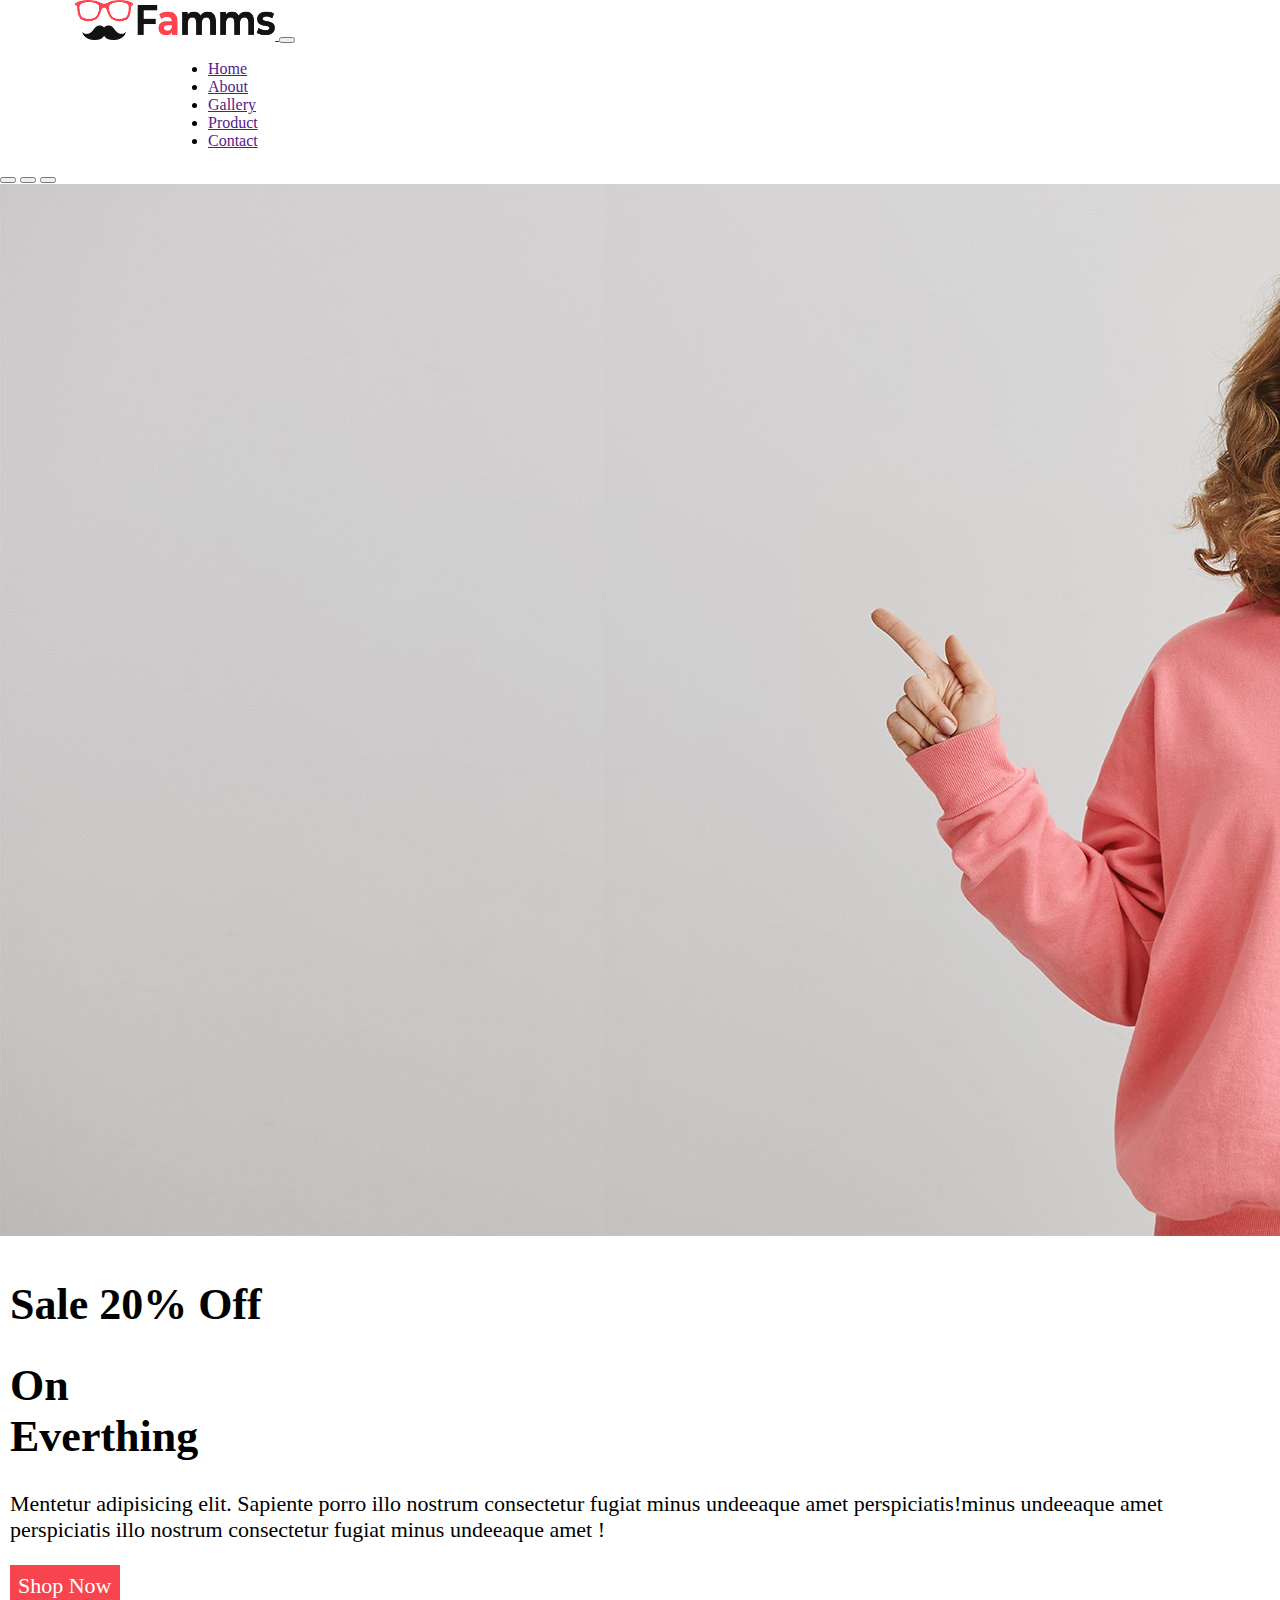
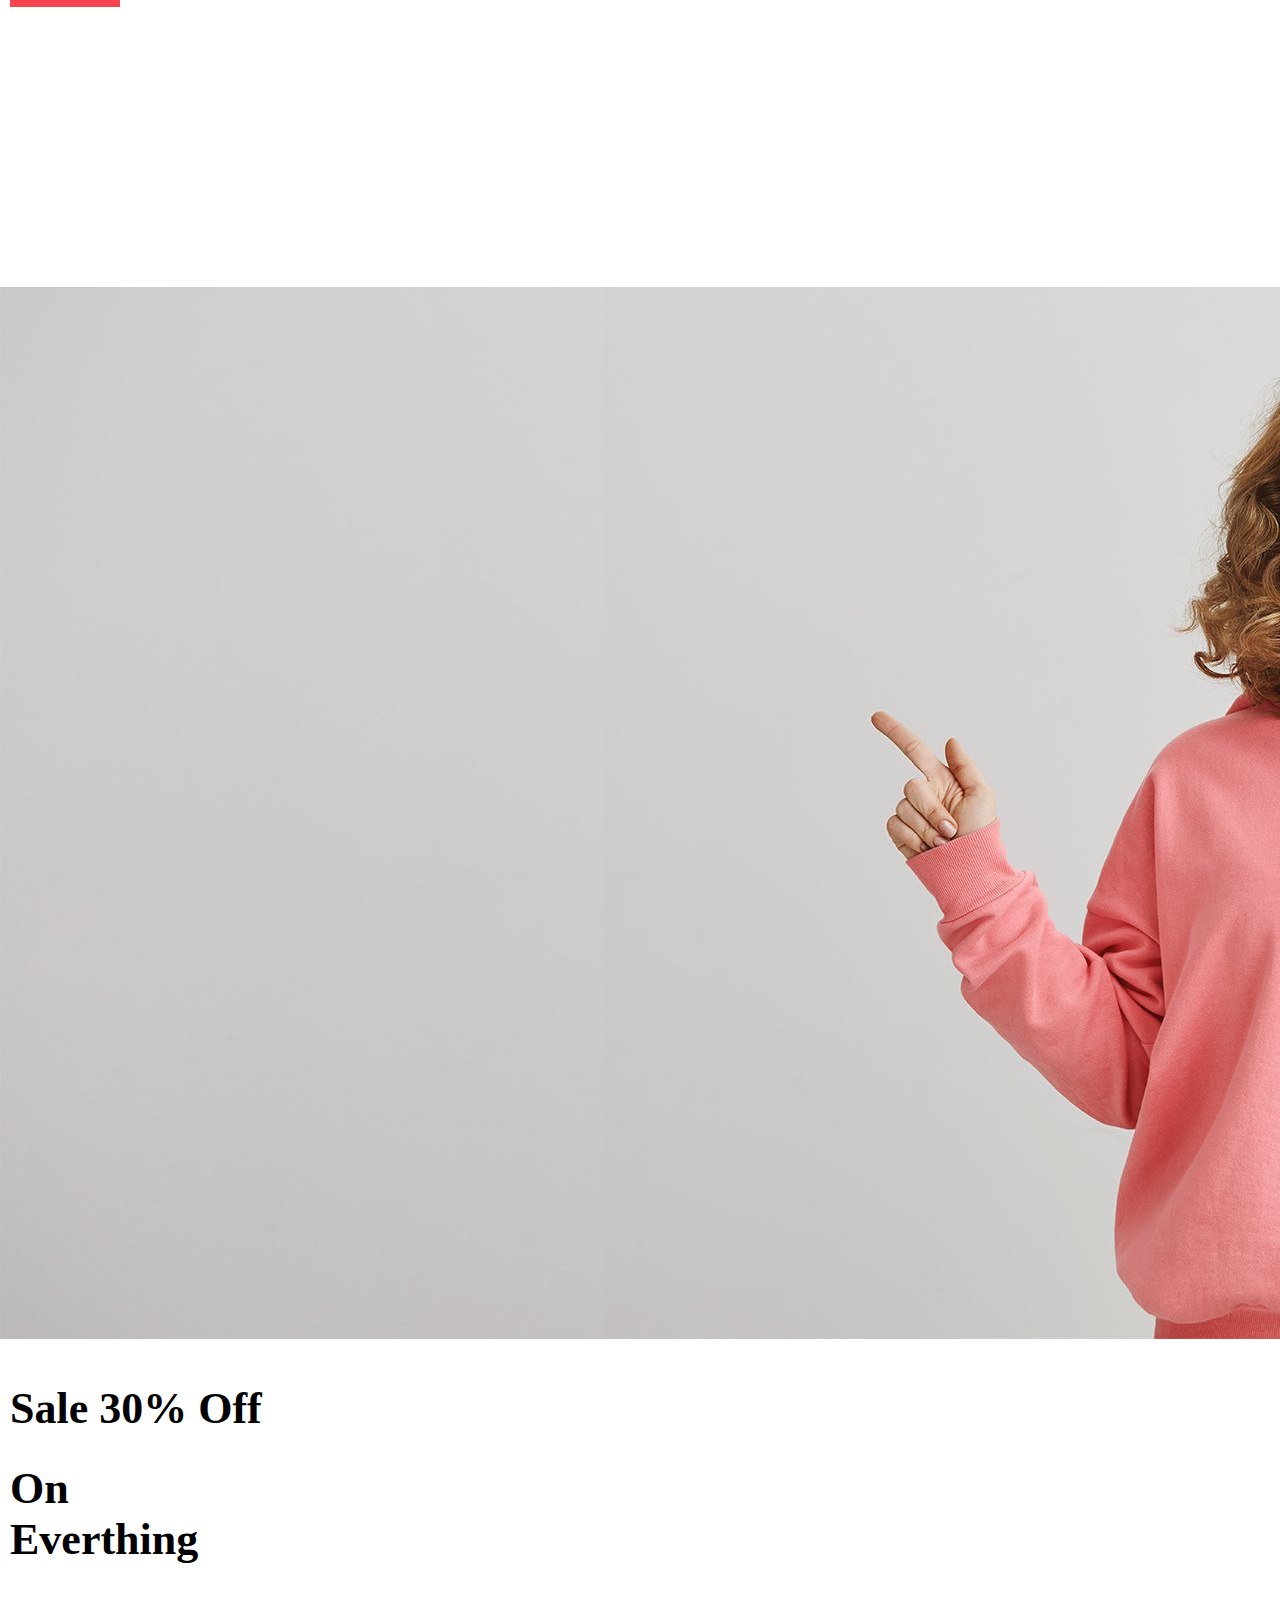
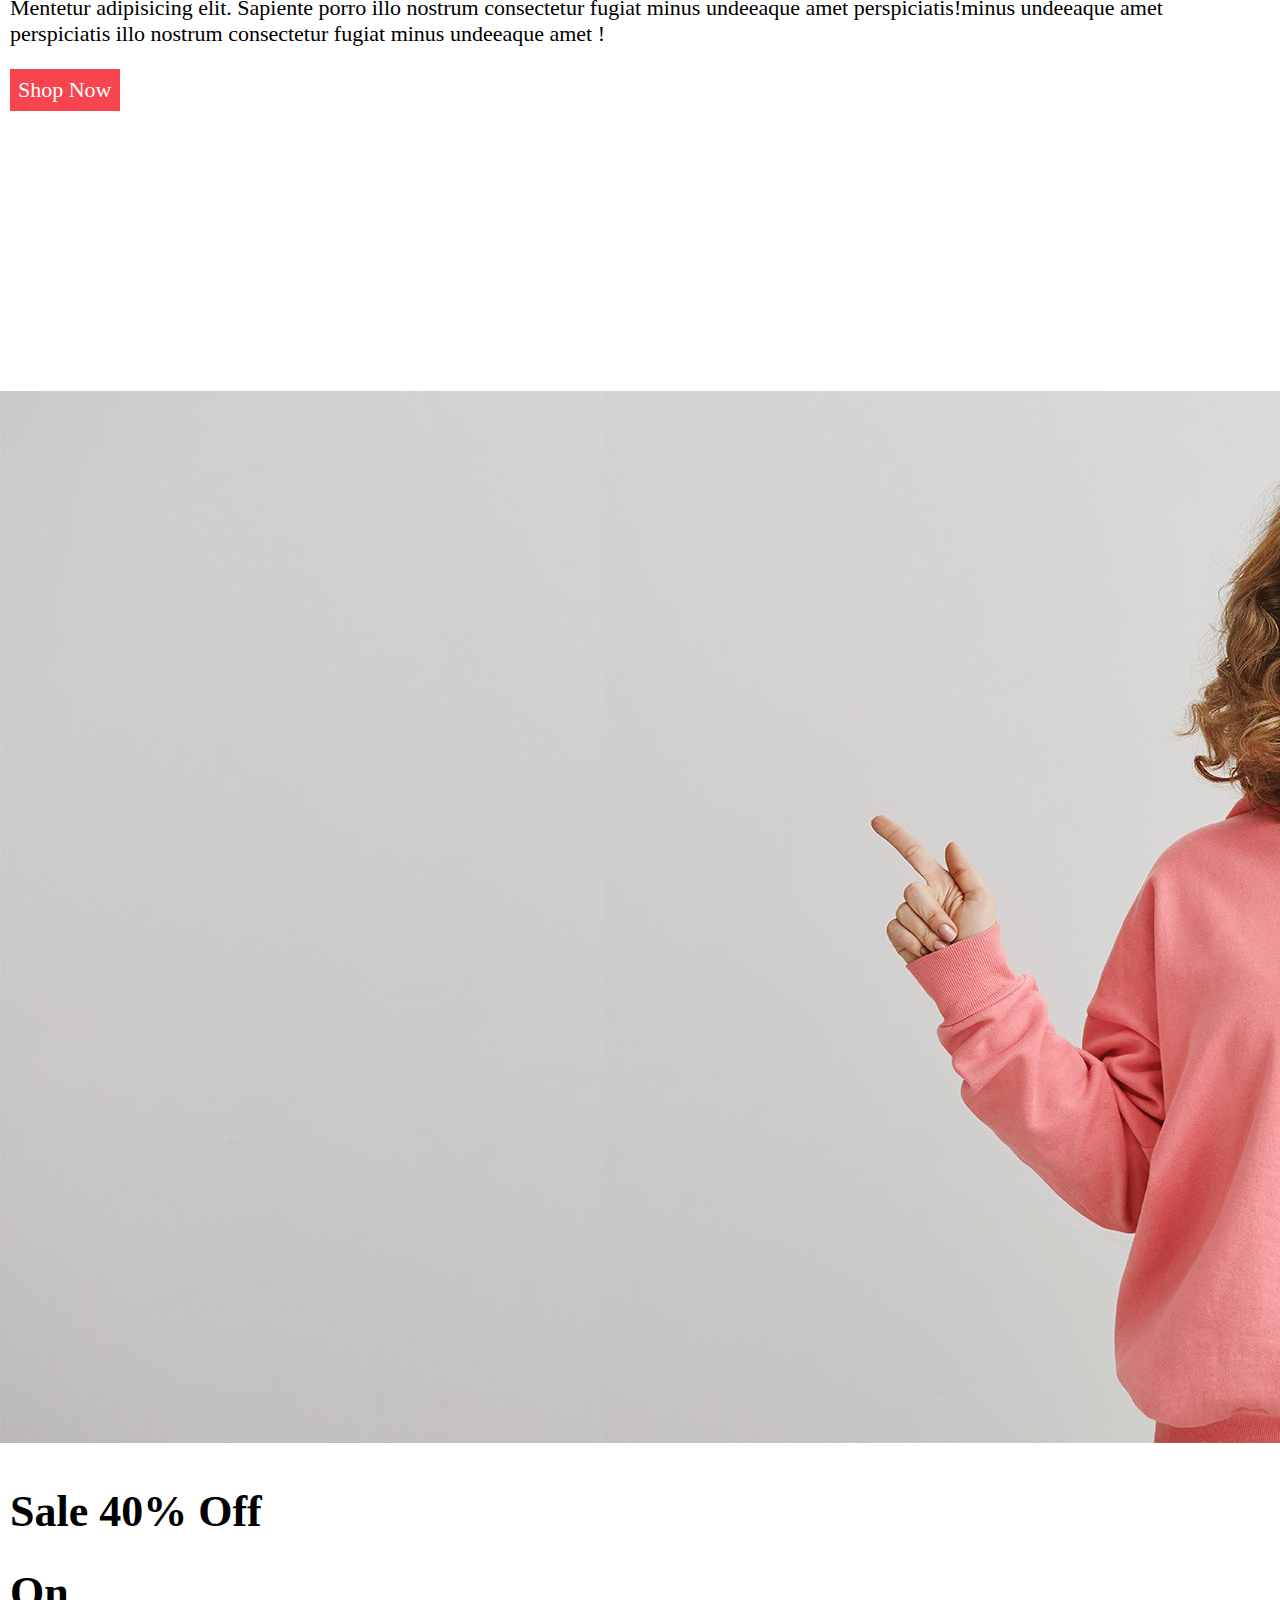
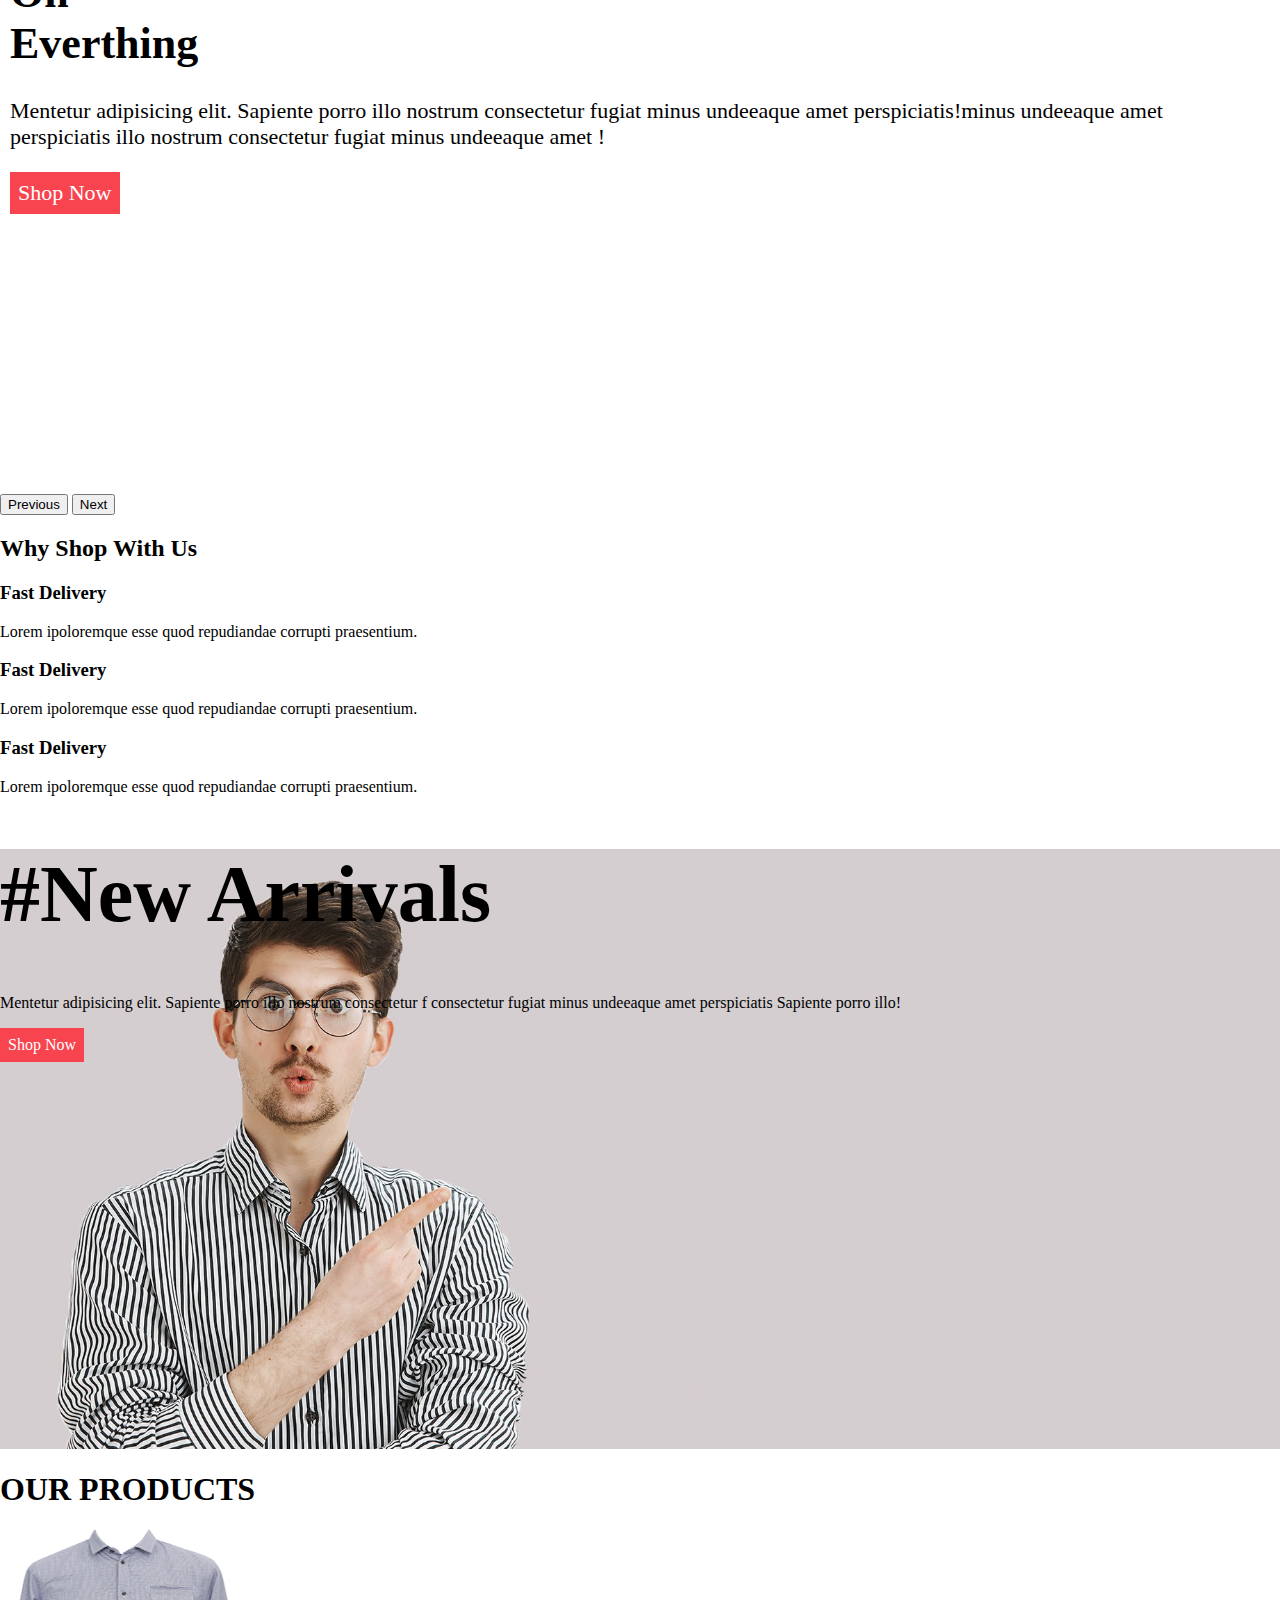
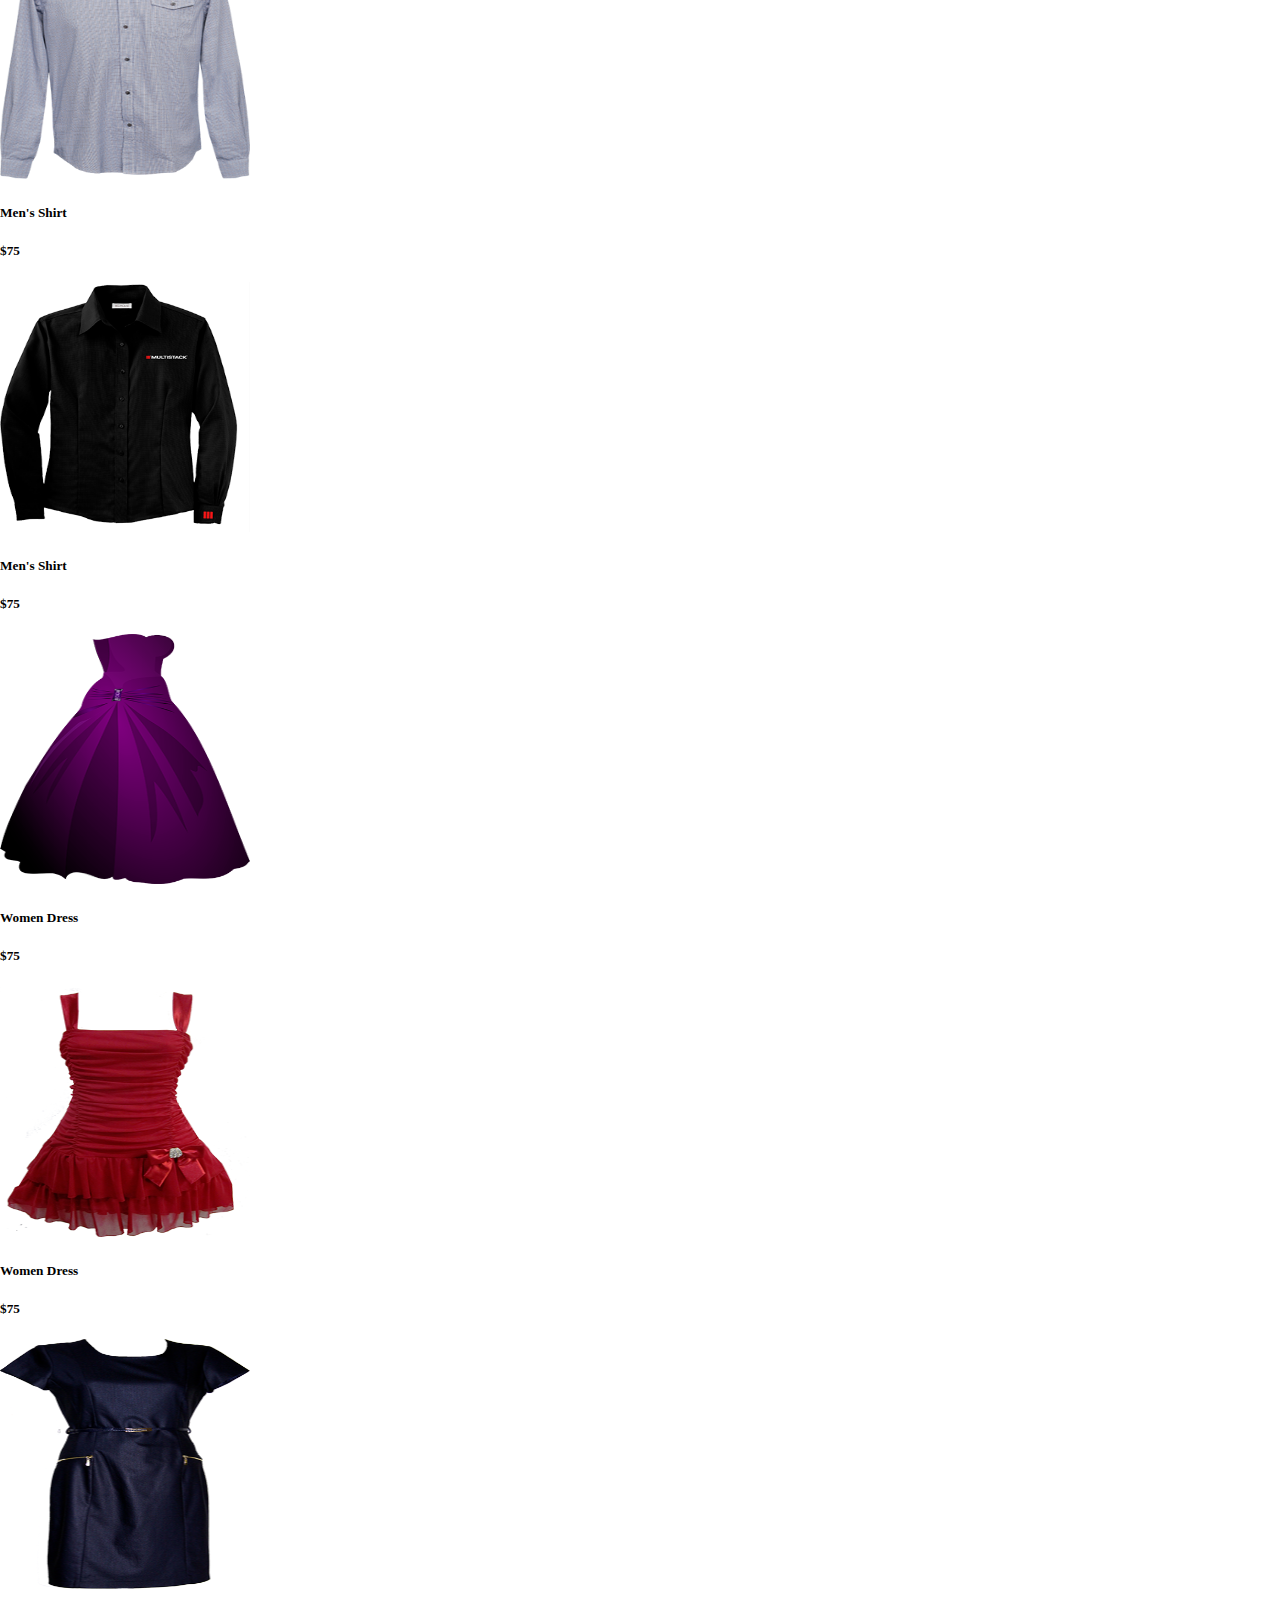
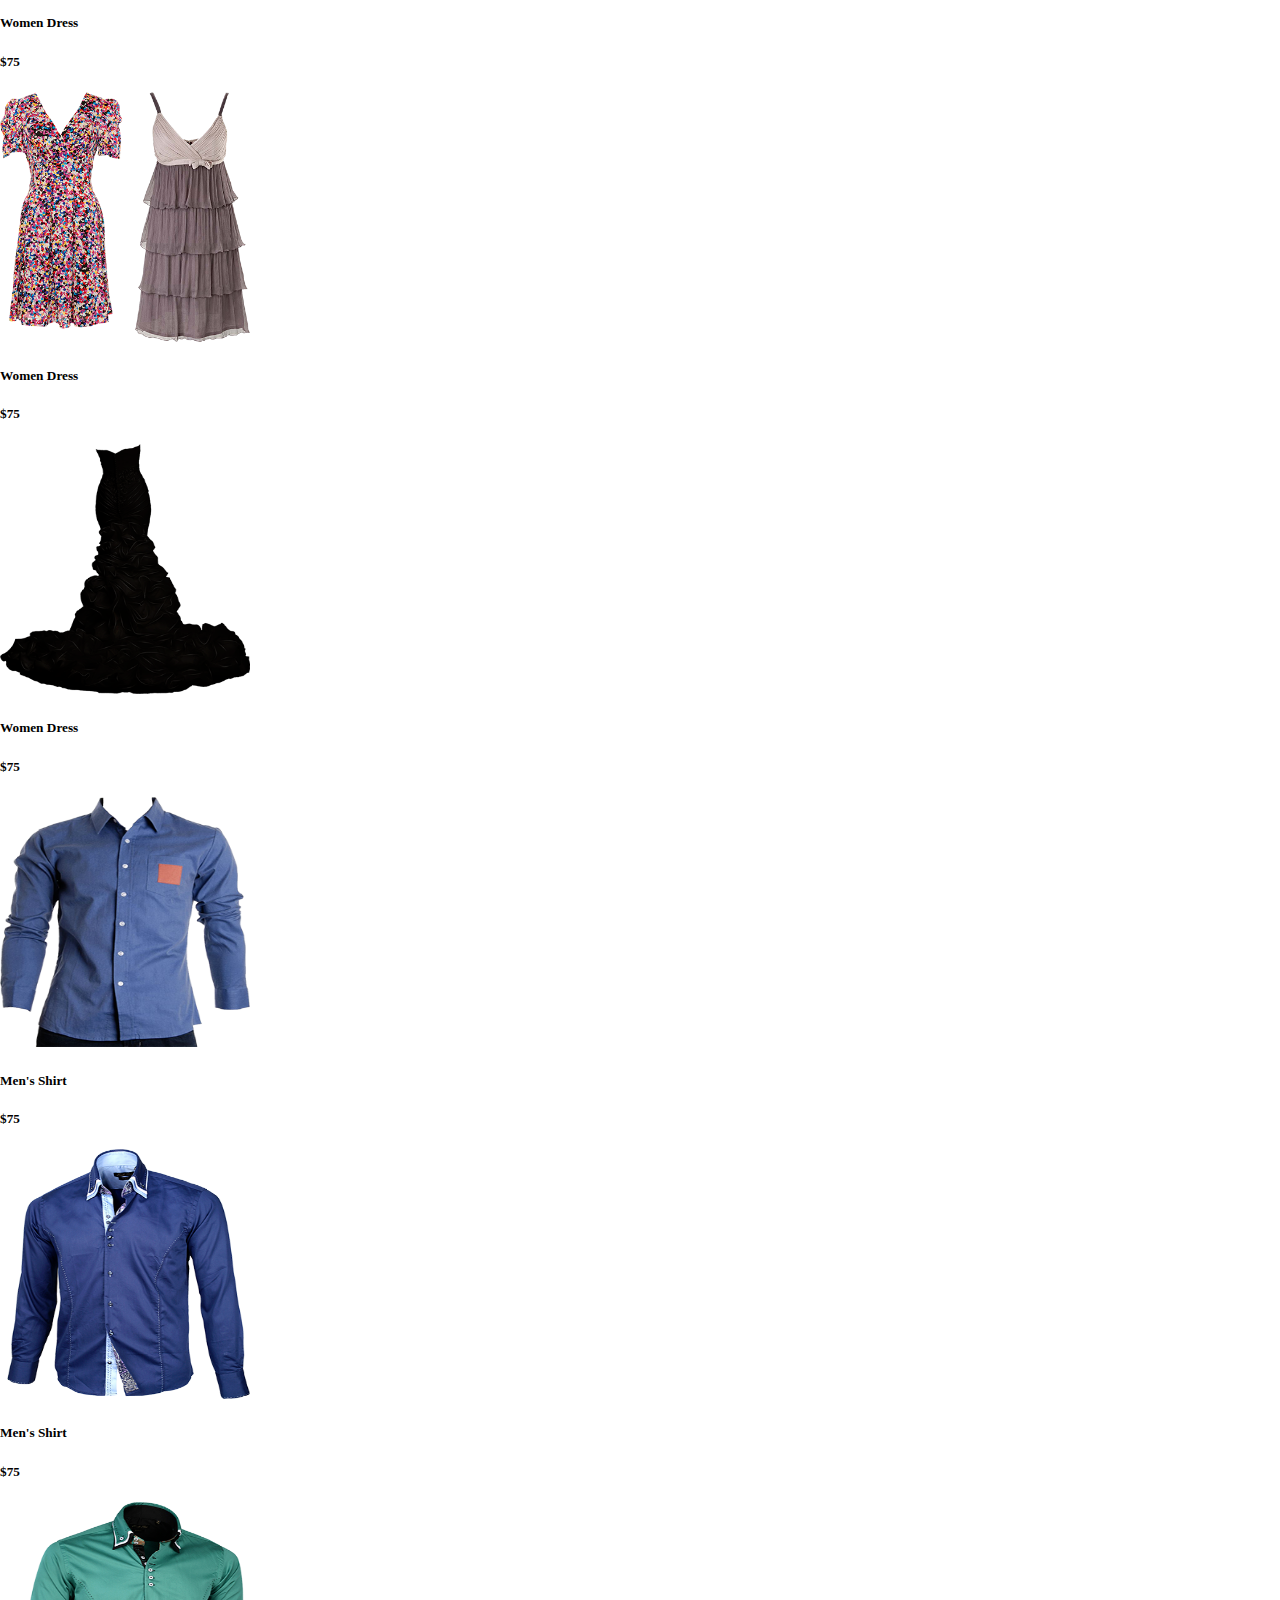
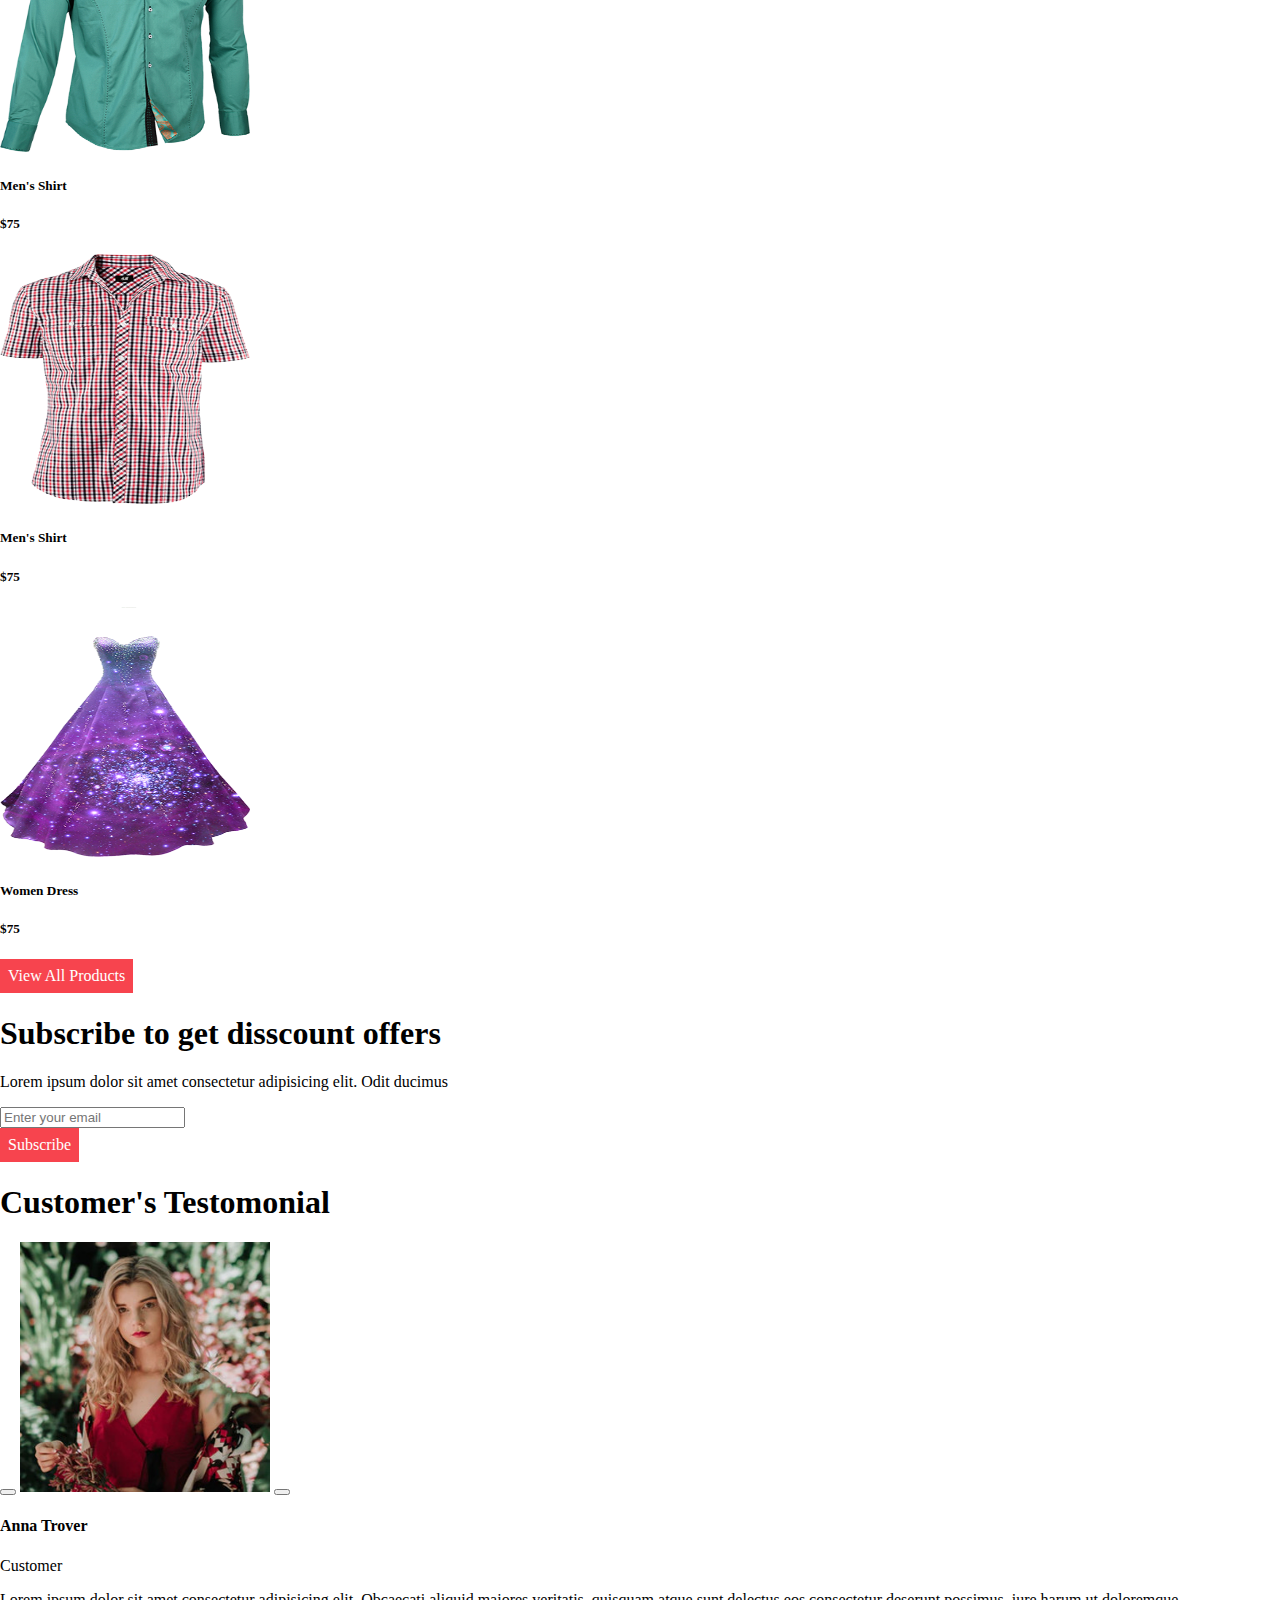
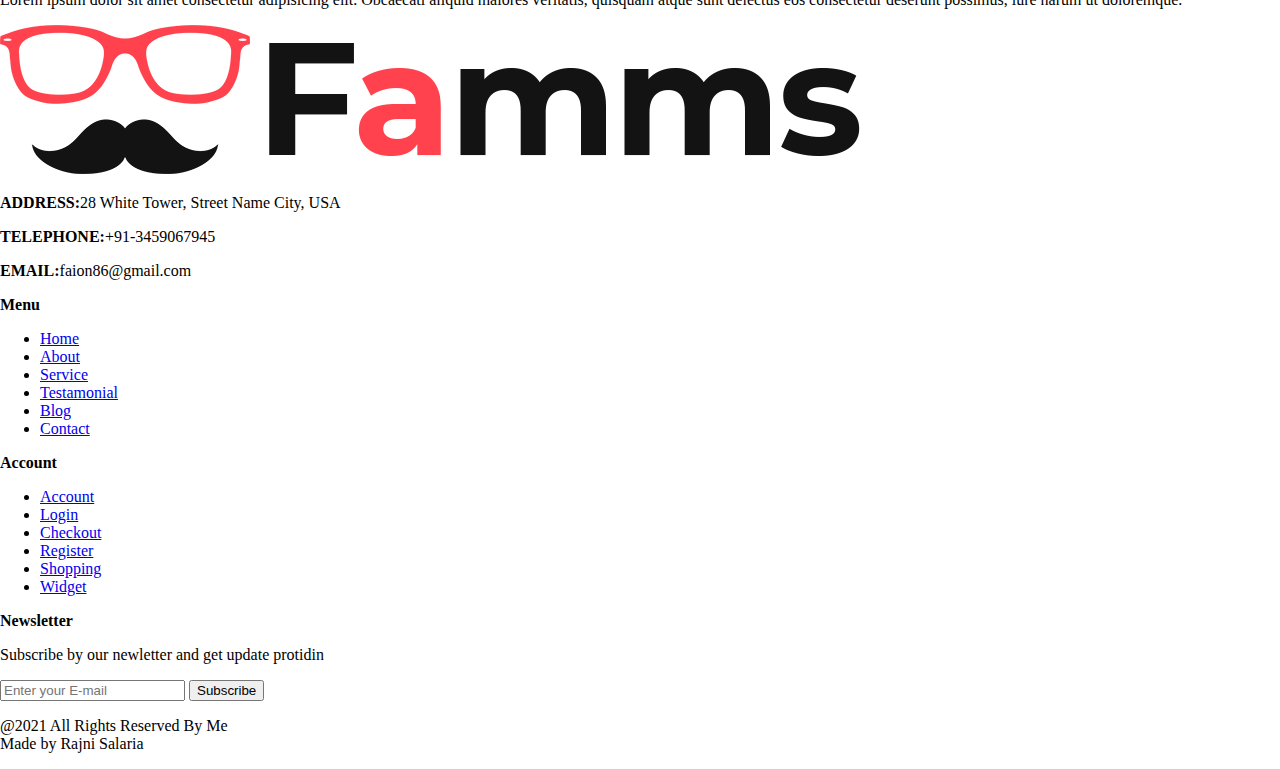
==== index.html @ dc3a8693 "commit" ====
<!DOCTYPE html>
<html lang="en">

<head>
    <meta charset="UTF-8">
    <meta http-equiv="X-UA-Compatible" content="IE=edge">
    <meta name="viewport" content="width=device-width, initial-scale=1.0">
    <title>Bootstrap</title>
    <link rel="stylesheet" href="style.css">
    <link rel="stylesheet" href="bootstrap-5/bootstrap-5.0.2-dist/css/bootstrap.min.css">
    <link href="https://cdn.jsdelivr.net/npm/bootstrap@5.0.2/dist/css/bootstrap.min.css" rel="stylesheet" integrity="sha384-EVSTQN3/azprG1Anm3QDgpJLIm9Nao0Yz1ztcQTwFspd3yD65VohhpuuCOmLASjC" crossorigin="anonymous">
 
</head>
<body>
    <!-- Header Section Start -->
    <header>
        <nav class="navbar navbar-expand-sm fs-5 navbar-light bg-light ">
            <div class="container">
                <a href="" class="navbar-brand">
                    <img src="images/logo.png" alt="image" width="200" height="40">
                </a>
                <button class="navbar-toggler" type="button" data-bs-toggle="collapse" data-bs-target="#navbarResponsive" aria-controls="navbarResponsive" aria-expanded="false" aria-
                label="Toggle navigation">
                    <span class="navbar-toggler-icon"></span>
                  </button>
                <div class="navbar-collapse collapse" id="navbarResponsive">
                    <ul class="navbar-nav ms-auto">
                        <li class="nav-item p-2"><a href="" class="nav-link  text-dark">Home</a></li>
                        <li class="nav-item p-2"><a href="" class="nav-link  text-dark">About</a></li>
                        <li class="nav-item p-2"><a href="" class="nav-link  text-dark">Gallery</a></li>
                        <li class="nav-item p-2"><a href="" class="nav-link  text-dark">Product</a></li>
                        <li class="nav-item p-2"><a href="" class="nav-link  text-dark">Contact</a></li>
                        <i class="fa-solid fa-cart-shopping p-3 m-1"></i>
                        <i class="fa-solid fa-magnifying-glass p-1 m-3"></i>
                    </ul>
                </div>    
            </div>
        </nav>
    </header>
    <!-- Header Section End -->
 
    <!-- Banner Section start -->
    <div id="carouselExampleDark" class="carousel carousel-dark slide" data-bs-ride="carousel">
        <div class="carousel-indicators">
            <button type="button" data-bs-target="#carouselExampleDark" data-bs-slide-to="0" class="active" aria-current="true" aria-label="Slide 1"></button>
            <button type="button" data-bs-target="#carouselExampleDark" data-bs-slide-to="1" aria-label="Slide 2"></button>
            <button type="button" data-bs-target="#carouselExampleDark" data-bs-slide-to="2" aria-label="Slide 3"></button>
        </div>
        <div class="carousel-inner">
            <div class="carousel-item active" data-bs-interval="10000">
                <img src="images/slider-bg.jpg" class="w-100">
                <div class="carousel-caption">
                    <div class="container">
                        <div class="row">
                            <div class="col-sm-6">
                                <h1 class="text-danger">Sale 20% Off</h1>
                                <h1> On<br> Everthing</h1>
                                <p class=>Mentetur adipisicing elit. Sapiente porro illo nostrum consectetur fugiat minus undeeaque amet perspiciatis!minus undeeaque amet perspiciatis illo nostrum consectetur fugiat minus undeeaque amet !</p>
                                <a href="https://getbootstrap.com/docs/5.0/utilities/background" class="btnD1">Shop Now</a> 
                            </div>
                        </div>  
                    </div>
                </div>
            </div>
            <div class="carousel-item" data-bs-interval="2000">
                <img src="images/slider-bg1.jpg" class="w-100">
                <div class="carousel-caption">
                    <div class="container">
                        <div class="row">
                            <div class="col-sm-6">
                                <h1 class="text-danger">Sale 30% Off</h1>
                                <h1> On<br> Everthing</h1>
                                <p class=>Mentetur adipisicing elit. Sapiente porro illo nostrum consectetur fugiat minus undeeaque amet perspiciatis!minus undeeaque amet perspiciatis illo nostrum consectetur fugiat minus undeeaque amet !</p>
                                <a href="https://getbootstrap.com/docs/5.0/utilities/background" class="btnD1">Shop Now</a> 
                            </div>
                        </div>  
                    </div>
                </div>
            </div>
            <div class="carousel-item">
                <img src="images/slider-bg2.jpg" class="w-100">
                <div class="carousel-caption">
                    <div class="container">
                        <div class="row">
                            <div class="col-sm-6">
                                <h1 class="text-danger">Sale 40% Off</h1>
                                <h1> On<br> Everthing</h1>
                                <p class=>Mentetur adipisicing elit. Sapiente porro illo nostrum consectetur fugiat minus undeeaque amet perspiciatis!minus undeeaque amet perspiciatis illo nostrum consectetur fugiat minus undeeaque amet !</p>
                                <a href="https://getbootstrap.com/docs/5.0/utilities/background" class="btnD1">Shop Now</a> 
                            </div>
                        </div>  
                    </div>
                </div>
            </div>
        </div>    
        <button class="carousel-control-prev" type="button" data-bs-target="#carouselExampleDark" data-bs-slide="prev">
          <span class="carousel-control-prev-icon" aria-hidden="true"></span>
          <span class="visually-hidden">Previous</span>
        </button>
        <button class="carousel-control-next" type="button" data-bs-target="#carouselExampleDark" data-bs-slide="next">
          <span class="carousel-control-next-icon" aria-hidden="true"></span>
          <span class="visually-hidden">Next</span>
        </button>
    </div>
    <div class="container">
        <div class="row text-white mb-5 text-center">
            <div class="col-md-12"> 
                <h2 class="section-head text-dark mb-1 mt-2  p-4 text">Why Shop With Us</h2>
            </div>
            <div class="col-md-4 mt-2">
                <div class="service-box text-center bg-secondary rounded p-5">
                    <i class="fa-solid fa-truck"></i>
                    <h3>Fast Delivery</h3>
                    <p>Lorem ipoloremque esse quod repudiandae corrupti praesentium.</p>
                </div>
            </div>
            <div class="col-md-4 mt-2">
                <div class="service-box text-center bg-secondary rounded p-5">
                    <i class="fa-solid fa-truck"></i>
                    <h3>Fast Delivery</h3>
                    <p>Lorem ipoloremque esse quod repudiandae corrupti praesentium.</p>
                </div>
            </div>
            <div class="col-md-4 mt-2">
                <div class="service-box text-center bg-secondary rounded p-5">
                    <i class="fa-solid fa-truck"></i>
                    <h3>Fast Delivery</h3>
                    <p>Lorem ipoloremque esse quod repudiandae corrupti praesentium.</p>
                </div>
            </div>
        </div>
    </div>
    <!-- Banner Section End  -->
    <!-- New Arrivals Mid-Section Start -->
    <section class="image">
        <div class="container">
            <div class="row">
                    <div class="col-md-6 offset-md-5 p-5 mt-5">
                    <span style="font-size: 2.5rem;" ><h1 class="mt-5"> #New Arrivals</h1></span>
                    <p class="fs-4">Mentetur adipisicing elit. Sapiente porro illo nostrum consectetur f consectetur fugiat minus undeeaque amet perspiciatis Sapiente porro illo!                   
                    </p>
                    <a href="" class="btnD1 fs-5">Shop Now</a>
                </div>
            </div>
        </div>
    </section>
    <!-- New Arrivals Mid-Section End -->
    <!-- Images Container Section Start -->
    <div class="container">
        <div class="gallery mb-3">
            <div class="row gy-3 p-3">
                <h1 class="text-center text-danger product"> PRODUCTS</h1>
                <div class="col p-2 text-center bg-light m-3 border border-4">
                    <img src="images/p1.png" class="gallery-item" alt="gallery" height="250" width="250">
                    <h5>Men's Shirt </h5>
                    <h5>$75</h5>
                </div>
                <div class="col p-2 text-center bg-light m-3 border border-4">
                    <img src="images/p2.png" class="gallery-item" alt="gallery" height="250" width="250">
                    <h5>Men's Shirt </h5>
                    <h5>$75</h5>
                </div>
                <div class="col p-2 text-center bg-light m-3 border border-4">
                    <img src="images/p3.png" class="gallery-item" alt="gallery" height="250" width="250">
                    <h5>Women Dress </h5>
                    <h5>$75</h5>
                </div>
                <div class="col p-2 text-center bg-light m-3 border border-4">
                    <img src="images/p4.png" class="gallery-item" alt="gallery" height="250" width="250">
                    <h5>Women Dress </h5>
                    <h5>$75</h5>
                </div>
                <div class="col p-2 text-center bg-light m-3 border border-4">
                    <img src="images/p5.png" class="gallery-item" alt="gallery" height="250" width="250">
                    <h5>Women Dress </h5>
                    <h5>$75</h5>
                </div>
                <div class="col p-2 text-center bg-light m-3 border border-4">
                    <img src="images/p6.png" class="gallery-item" alt="gallery" height="250" width="250">
                    <h5>Women Dress </h5>
                    <h5>$75</h5>
                </div>
                <div class="col p-4 text-center bg-light m-3 border border-4">
                    <img src="images/p7.png" class="gallery-item" alt="gallery" height="250" width="250">
                    <h5>Women Dress </h5>
                    <h5>$75</h5>
                </div>
                <div class="col p-2 text-center bg-light m-3 border border-4">
                    <img src="images/p8.png" class="gallery-item" alt="gallery" height="250" width="250">
                    <h5>Men's Shirt </h5>
                    <h5>$75</h5>
                </div>
                <div class="col p-2 text-center bg-light m-3 border border-4">
                    <img src="images/p9.png" class="gallery-item" alt="gallery" height="250" width="250">
                    <h5>Men's Shirt </h5>
                    <h5>$75</h5>
                </div>
                <div class="col p-4 text-center bg-light m-3 border border-4">
                    <img src="images/p10.png" class="gallery-item" alt="gallery" height="250" width="250">
                    <h5>Men's Shirt </h5>
                    <h5>$75</h5>
                </div>
                <div class="col p-2 text-center bg-light m-3 border border-4">
                    <img src="images/p11.png" class="gallery-item" alt="gallery" height="250" width="250">
                    <h5>Men's Shirt </h5>
                    <h5>$75</h5>
                </div>
                <div class="col p-2 text-center bg-light m-3 border border-4">
                    <img src="images/p12.png" class="gallery-item " alt="gallery" height="250" width="250">
                    <h5>Women Dress </h5>
                    <h5>$75</h5>
                </div>
            </div>
            <div class="text-center">
                <a href="" class="btnD1">View All Products</a>
            </div>
        </div>
    </div>
    <!-- Images Container Section End -->
    <!-- Discount Offer Section Start -->
    <div class="container-fluid bg-secondary p-5">
        <div class="container text-center text-white">
            <h1>Subscribe to get disscount offers</h1>  
            <p>Lorem ipsum dolor sit amet consectetur adipisicing elit. Odit ducimus</p>
            <div class="search">
                <label for="email"></label>
                <input type="text" class="rounded-pill px-5 pe-5 p-1 border-0" placeholder="Enter your email">
            </div>
            <div class="text-center mt-3" >
                <a href="" class="btnD1 m-5fs-5 rounded-pill px-5 p-1 pe-5">Subscribe</a>
            </div>
        </div>
    </div>
    <!-- Discount Offer Section End -->
     <!-- Customer Section Start -->
    <div class="container text-center p-5">
        <h1>Customer's Testomonial</h1>
        <button class="arrow1 rounded-circle bg-danger border p-3 text-white"><i
                class="fa-solid fa-arrow-left p-1"></i></button>
        <img src="images/client.jpg" alt="client" class="rounded-circle p-4 m-3" width="250">
        <button class="arrow2 rounded-circle bg-danger border p-3 text-white"><i
                class="fa-solid fa-arrow-right p-1"></i></button>
        <h4 class="anna-trover m-0">Anna Trover</h4>
        <p class="anna-customer m-0 fw-light">Customer</p>
        <p class="customer-para">Lorem ipsum dolor sit amet consectetur adipisicing elit. Obcaecati aliquid maiores
            veritatis, quisquam atque sunt delectus eos consectetur deserunt possimus, iure harum ut doloremque.</p>
    </div>
    <!-- Customer Section End -->
    <!-- About Section Start -->
    <div class="container-fluid bg-light p-4">
        <div class="container mb-2">
            <div class="row">
                <div class="col-md-4">
                    <img src="images/logo.png" alt="image" class="w-50 h-15">
                    <p class="mt-3"><b>ADDRESS:</b>28 White Tower, Street Name City, USA</p>
                    <P class="mt-3"><b>TELEPHONE:</b>+91-3459067945</P>
                    <p class="mt-3"><b>EMAIL:</b>faion86@gmail.com</p>
                </div>
                <div class="col-md-2">
                    <div> <b class="fs-4"> Menu</b></div>
                    <ul class="navbar-nav mt-3">
                        <li class="nav-item"><a href="#" class="text-dark text-decoration-none" target="_blank">Home</a>
                        </li>
                        <li class="nav-item"><a href="#" class="text-dark text-decoration-none" target="_blank">About</a>
                        </li>
                        <li class="nav-item"><a href="#" class="text-dark text-decoration-none" target="_blank">Service</a>
                        </li>
                        <li class="nav-item"><a href="#" class="text-dark text-decoration-none"
                                target="_blank">Testamonial</a></li>
                        <li class="nav-item"><a href="#" class="text-dark text-decoration-none" target="_blank">Blog</a>
                        </li>
                        <li class="nav-item"><a href="#" class="text-dark text-decoration-none" target="_blank">Contact</a>
                        </li>
                    </ul>
                </div>
                <div class="col-md-2">
                    <div><b class="fs-4">Account</b></div>
                    <ul class="navbar-nav mt-3">
                        <li class="nav-item"><a href="#" class="text-dark text-decoration-none" target="_blank">Account</a>
                        </li>
                        <li class="nav-item"><a href="#" class="text-dark text-decoration-none" target="_blank">Login</a>
                        </li>
                        <li class="nav-item"><a href="#" class="text-dark text-decoration-none" target="_blank">Checkout</a>
                        </li>
                        <li class="nav-item"><a href="#" class="text-dark text-decoration-none" target="_blank">Register</a>
                        </li>
                        <li class="nav-item"><a href="#" class="text-dark text-decoration-none" target="_blank">Shopping</a>
                        </li>
                        <li class="nav-item"><a href="#" class="text-dark text-decoration-none" target="_blank">Widget</a>
                        </li>
                    </ul>
                </div>
                <div class="col-md-4">
                    <div><b class="fs-4">Newsletter</b></div>
                    <P class="tower mt-3">
                        Subscribe by our newletter and get update protidin
                    </p>
                    <div class="input">
                        <input type="text" id="fname" name="fname" placeholder="Enter your E-mail">
                        <input type="submit" value="Subscribe" class="submit bg-danger border-0  text-white">
                    </div>
                </div>
            </div>
        </div>
    </div>
    <!-- About Section End -->
    <!-- Footer  Section Start -->
    <div class="container-fluid bg-dark text-center p-3 text-white">
        <p class="mb-0 "> @2021 All Rights Reserved By Me <br>
            Made by Rajni Salaria
        </p>
    </div>
    <!-- Footer Section End -->
    <script src="https://cdn.jsdelivr.net/npm/bootstrap@5.0.2/dist/js/bootstrap.bundle.min.js" integrity="sha384-MrcW6ZMFYlzcLA8Nl+NtUVF0sA7MsXsP1UyJoMp4YLEuNSfAP+JcXn/tWtIaxVXM" crossorigin="anonymous"></script>
</body>
</html>
---- style.css ----
body{
    box-sizing: border-box;
    margin: 0;
    padding: 0;
}
/* <!-- Header Section Start --> */
a.navbar-brand {
    margin-left: 75px;
}
@media screen and (min-width: 360px) and (max-width: 767px) {
    a.navbar-brand {
        margin-left: 45px;
    }
}

div#navbarResponsive {
    margin-left: 168px;
}
a.nav-link.text-dark:hover{
    background-color: rgb(218, 70, 70);
    color: white;
}
@media screen and (min-width: 360px) and (max-width: 767px) {
    header{
        position: relative;
    }
    div#navbarResponsive {
        position: absolute;
        z-index: 5;
        top: 67px;
        width: 100%;
        background: gainsboro;
        right: 0;
    }
}    
/* header section End */
/* <!-- Banner Section start  --> */
@media screen and (min-width: 360px) and (max-width: 767px) {
    .w-100{
        width: 350px;
        height: 350px;
    }
}  
.col-sm-6 {
    font-size: 22px;
    margin: 0 50px 270px 0;
    padding: 10px;
    text-align: left;
}  
@media screen and (min-width: 360px) and (max-width: 767px) {
    .col-sm-6 {
        font-size: 14px;
        margin: 0px;
        padding: 0px;
        text-align: left;
    } 
}
.btnD1{
    display: inline-block;
    text-decoration: none;
    list-style: none;
    background-color: #f7444e;
    color: white;
    padding: 0.5rem;
}
/* <!-- Banner Section End  --> */

/* <!-- New Arrivals Mid-Section Start --> */
.image{
    position: relative;
    background: url(images/arrival-bg.png);
    background-size: cover; 
    background-repeat: no-repeat;
    width: 100%;
    height: 600px;
    background-position: top; 
}
/* <!-- New Arrivals Mid-Section End --> */

/* <!-- Images Container Section Start --> */
.product::before{
    content: "OUR ";
    color: black;
}
/* <!-- Images Container Section End --> */
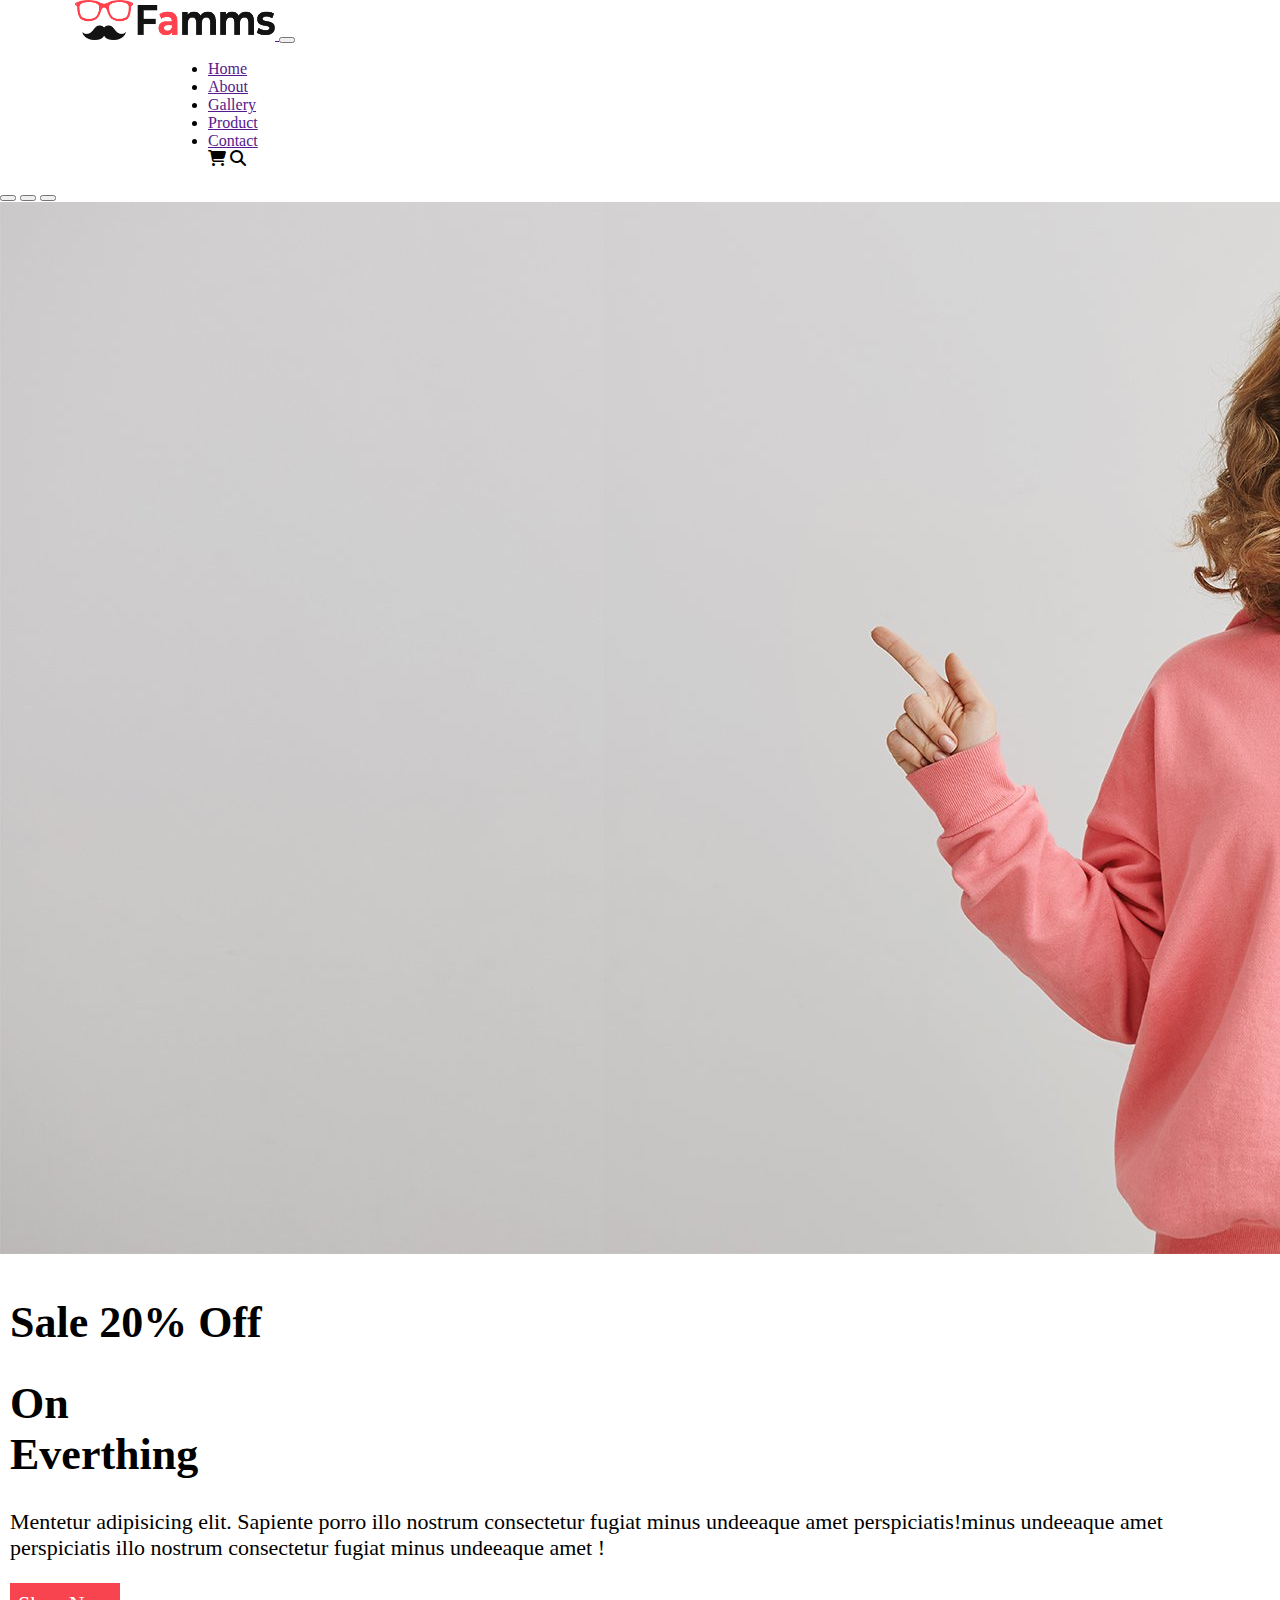
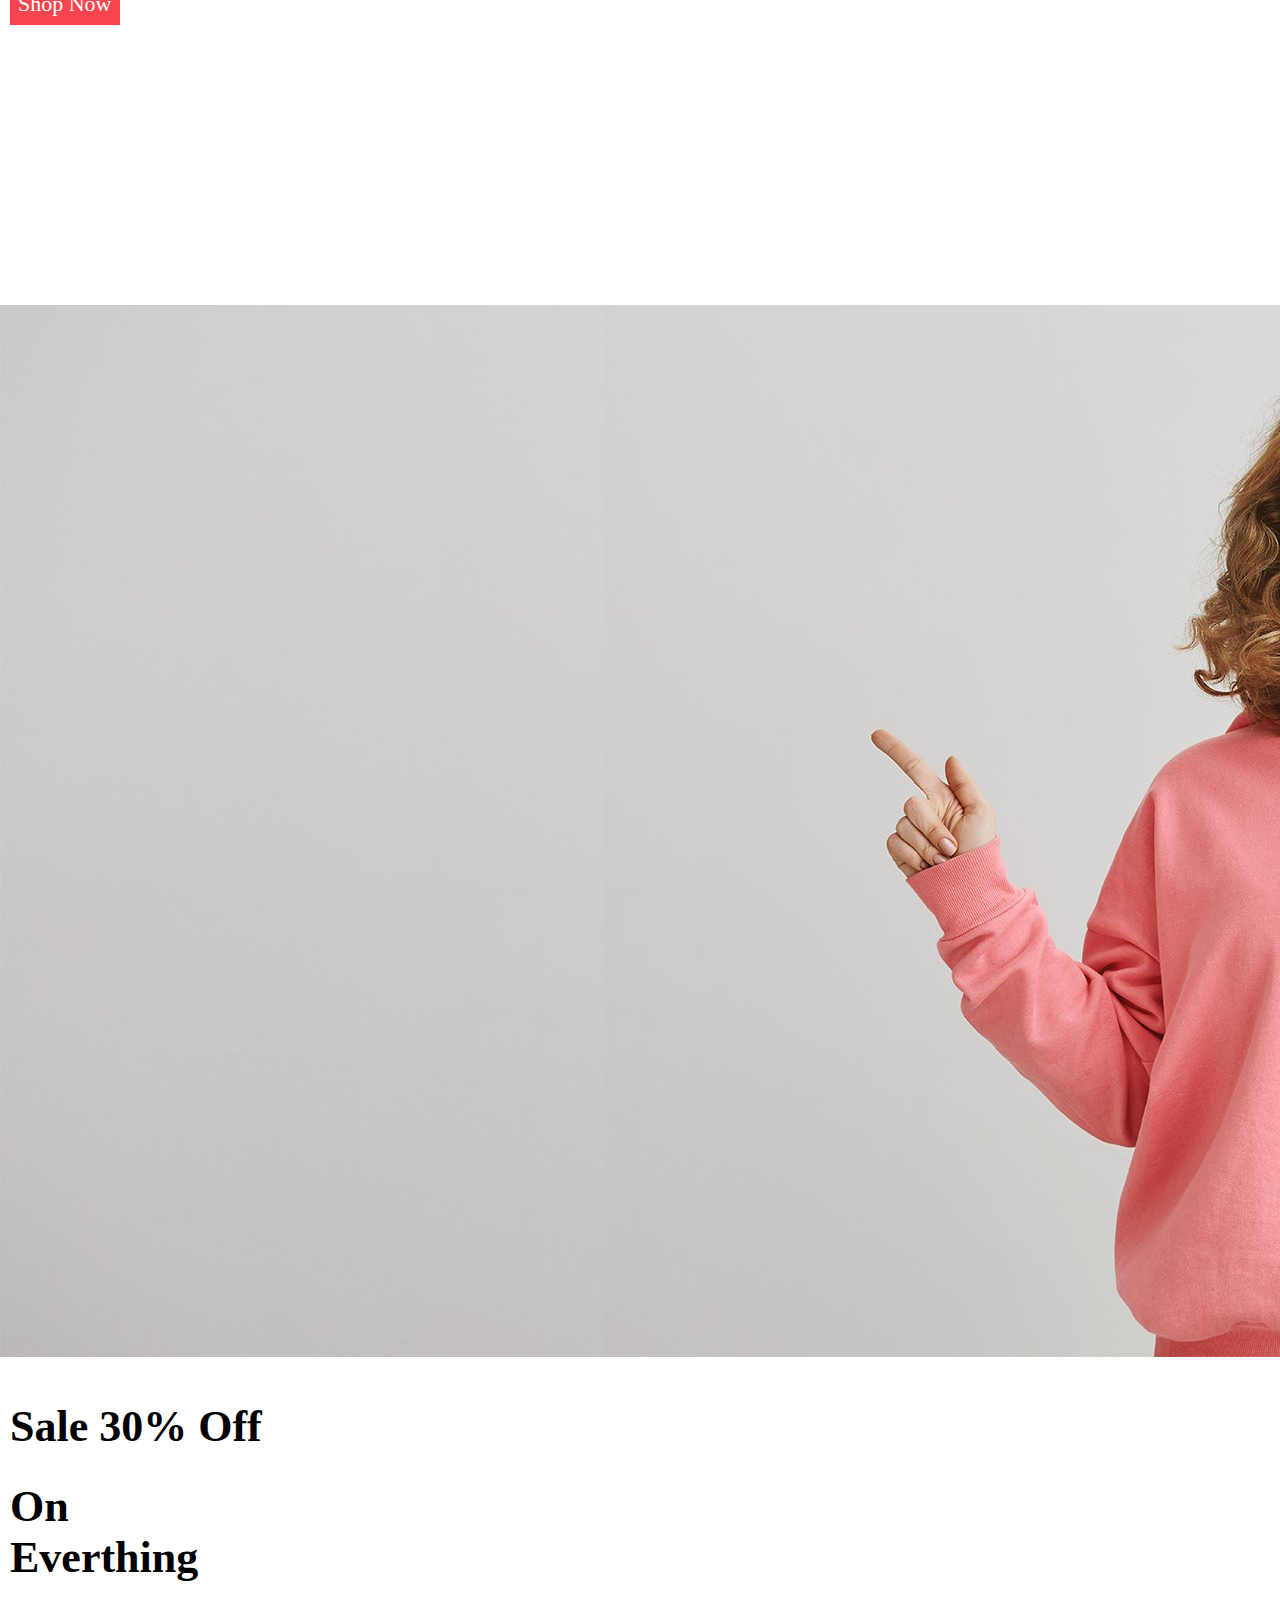
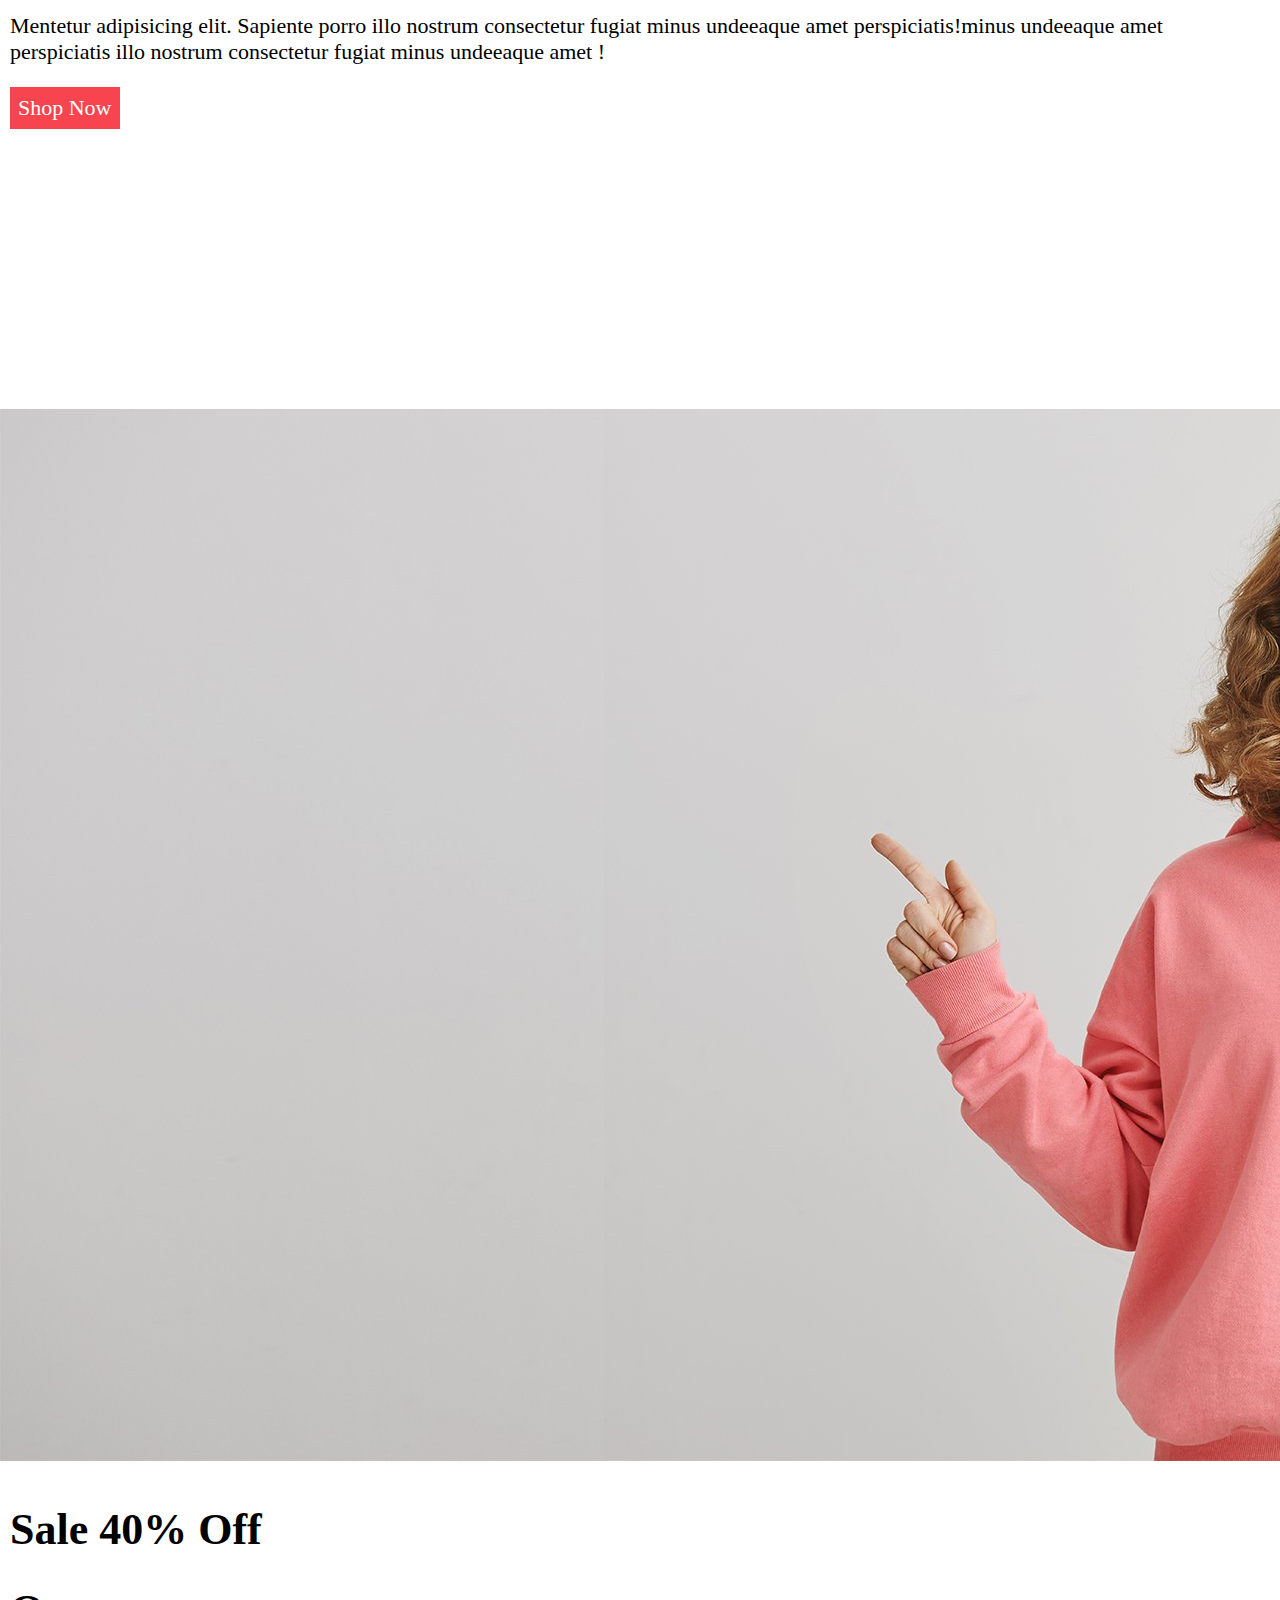
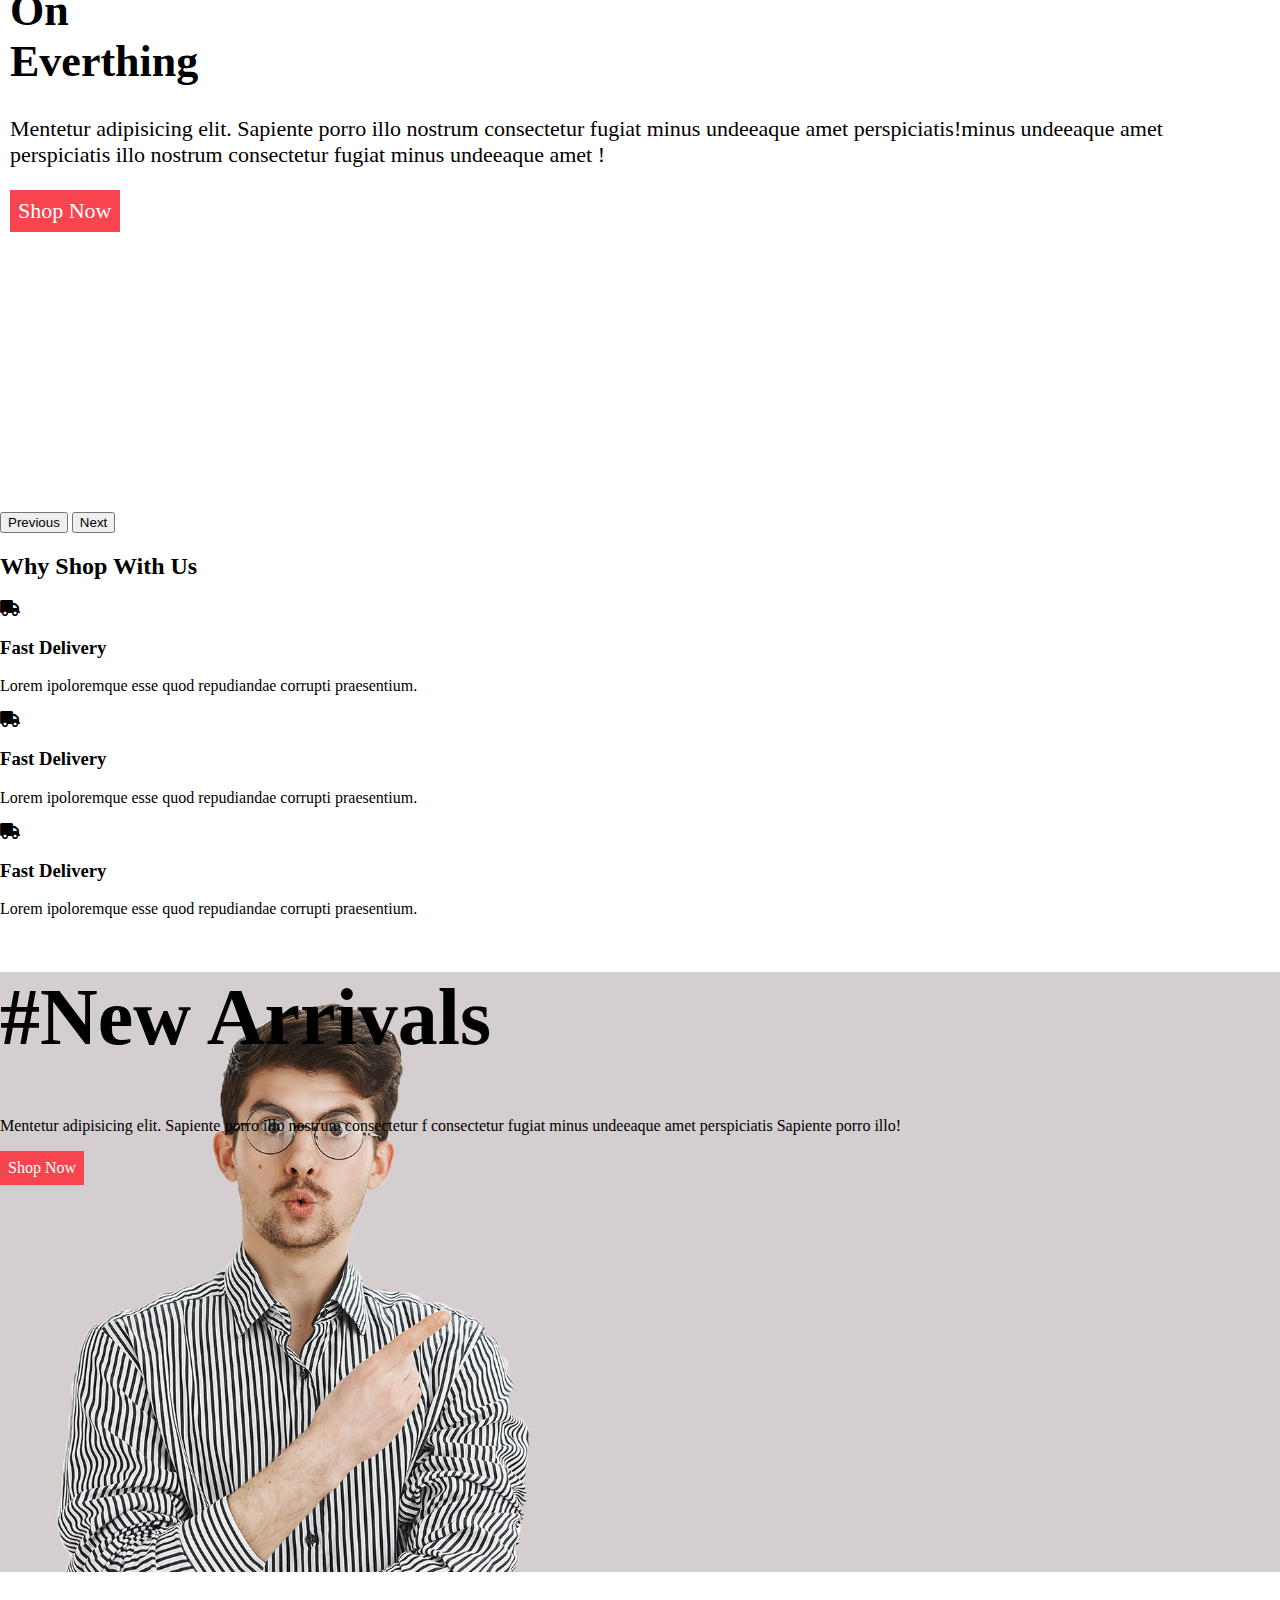
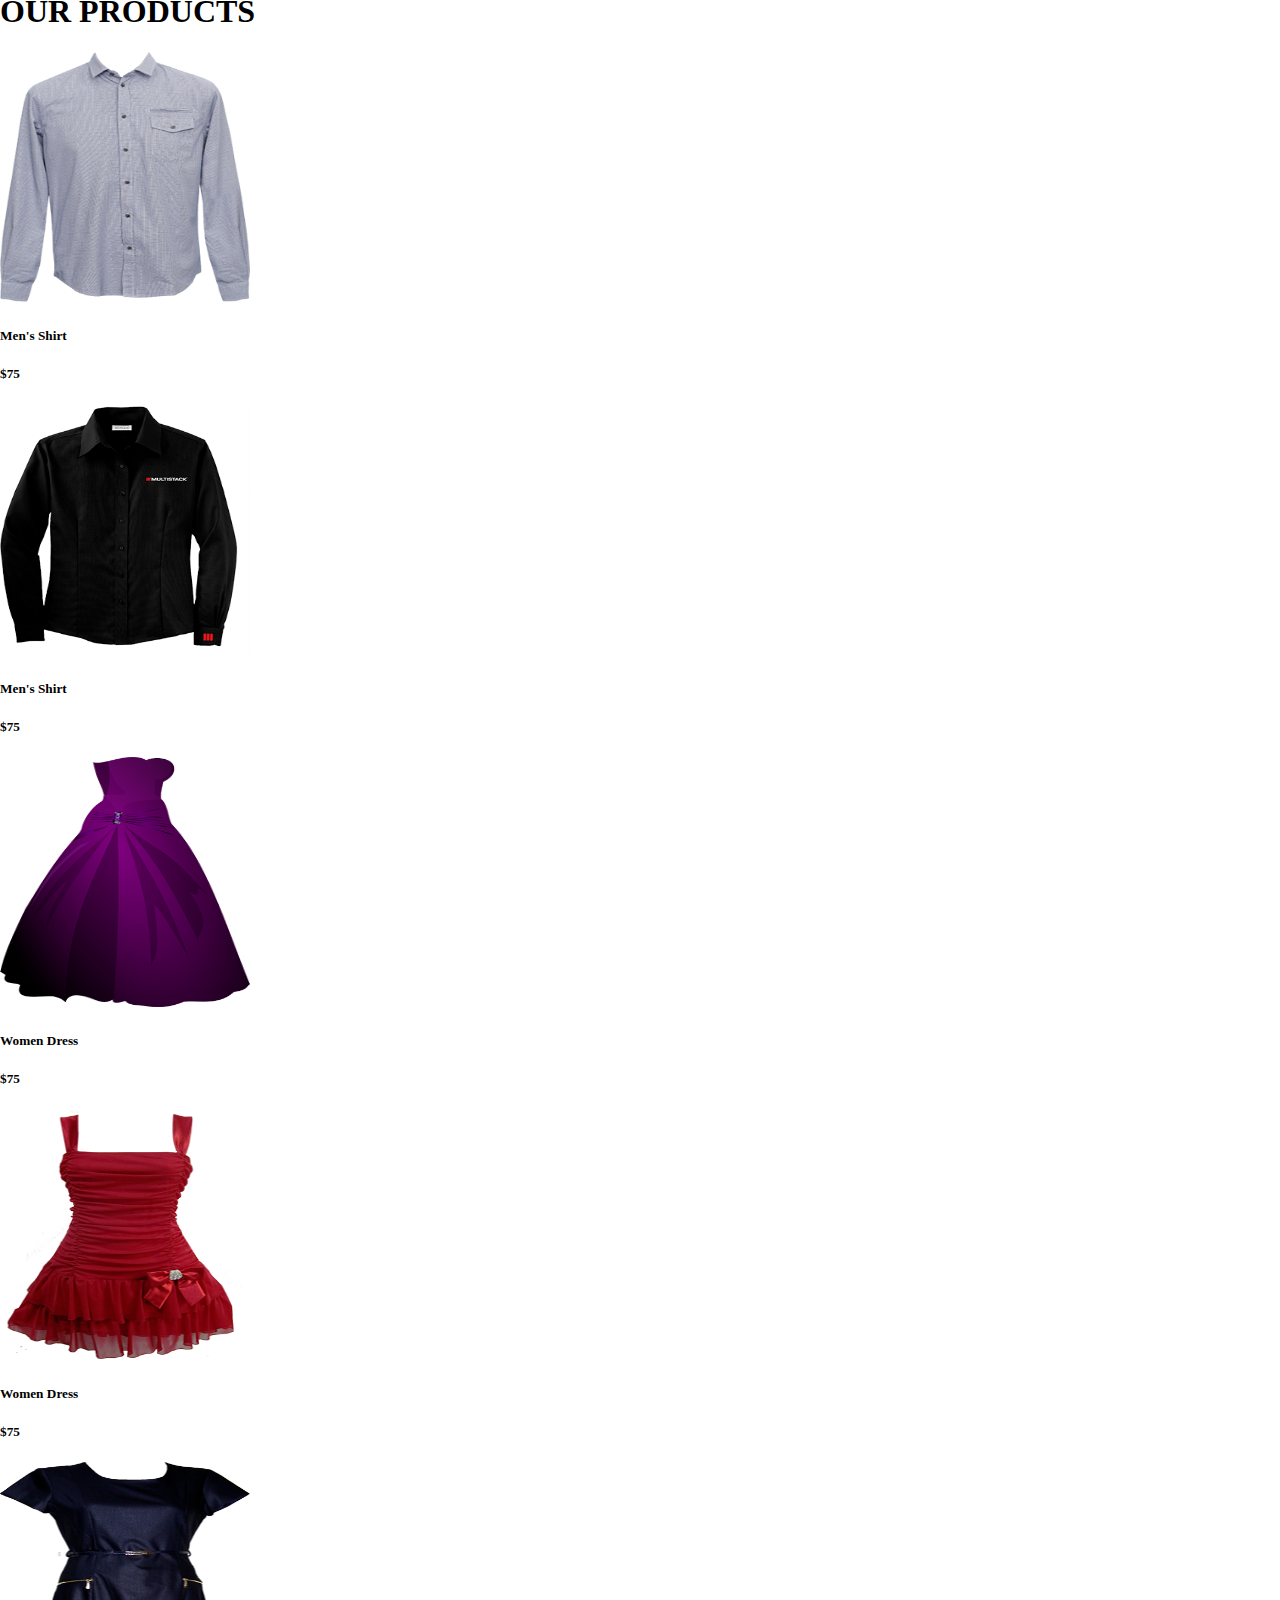
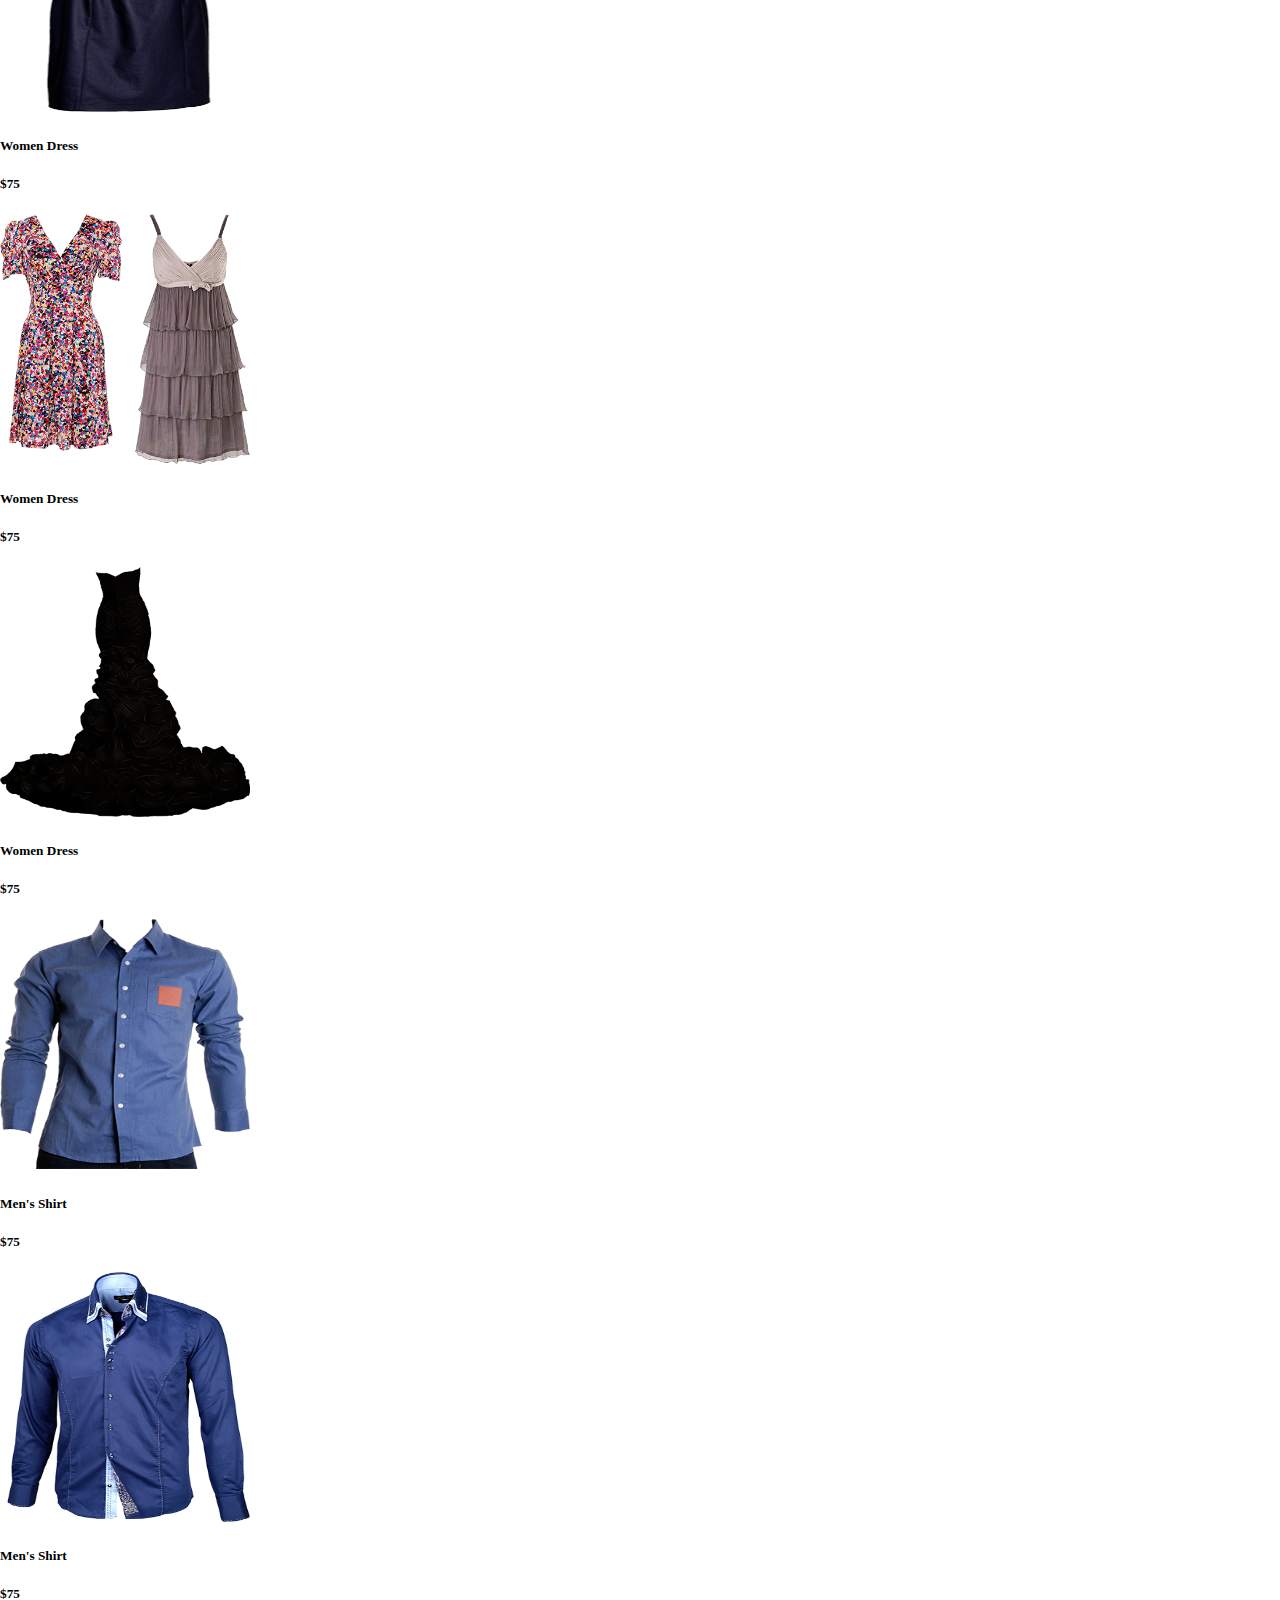
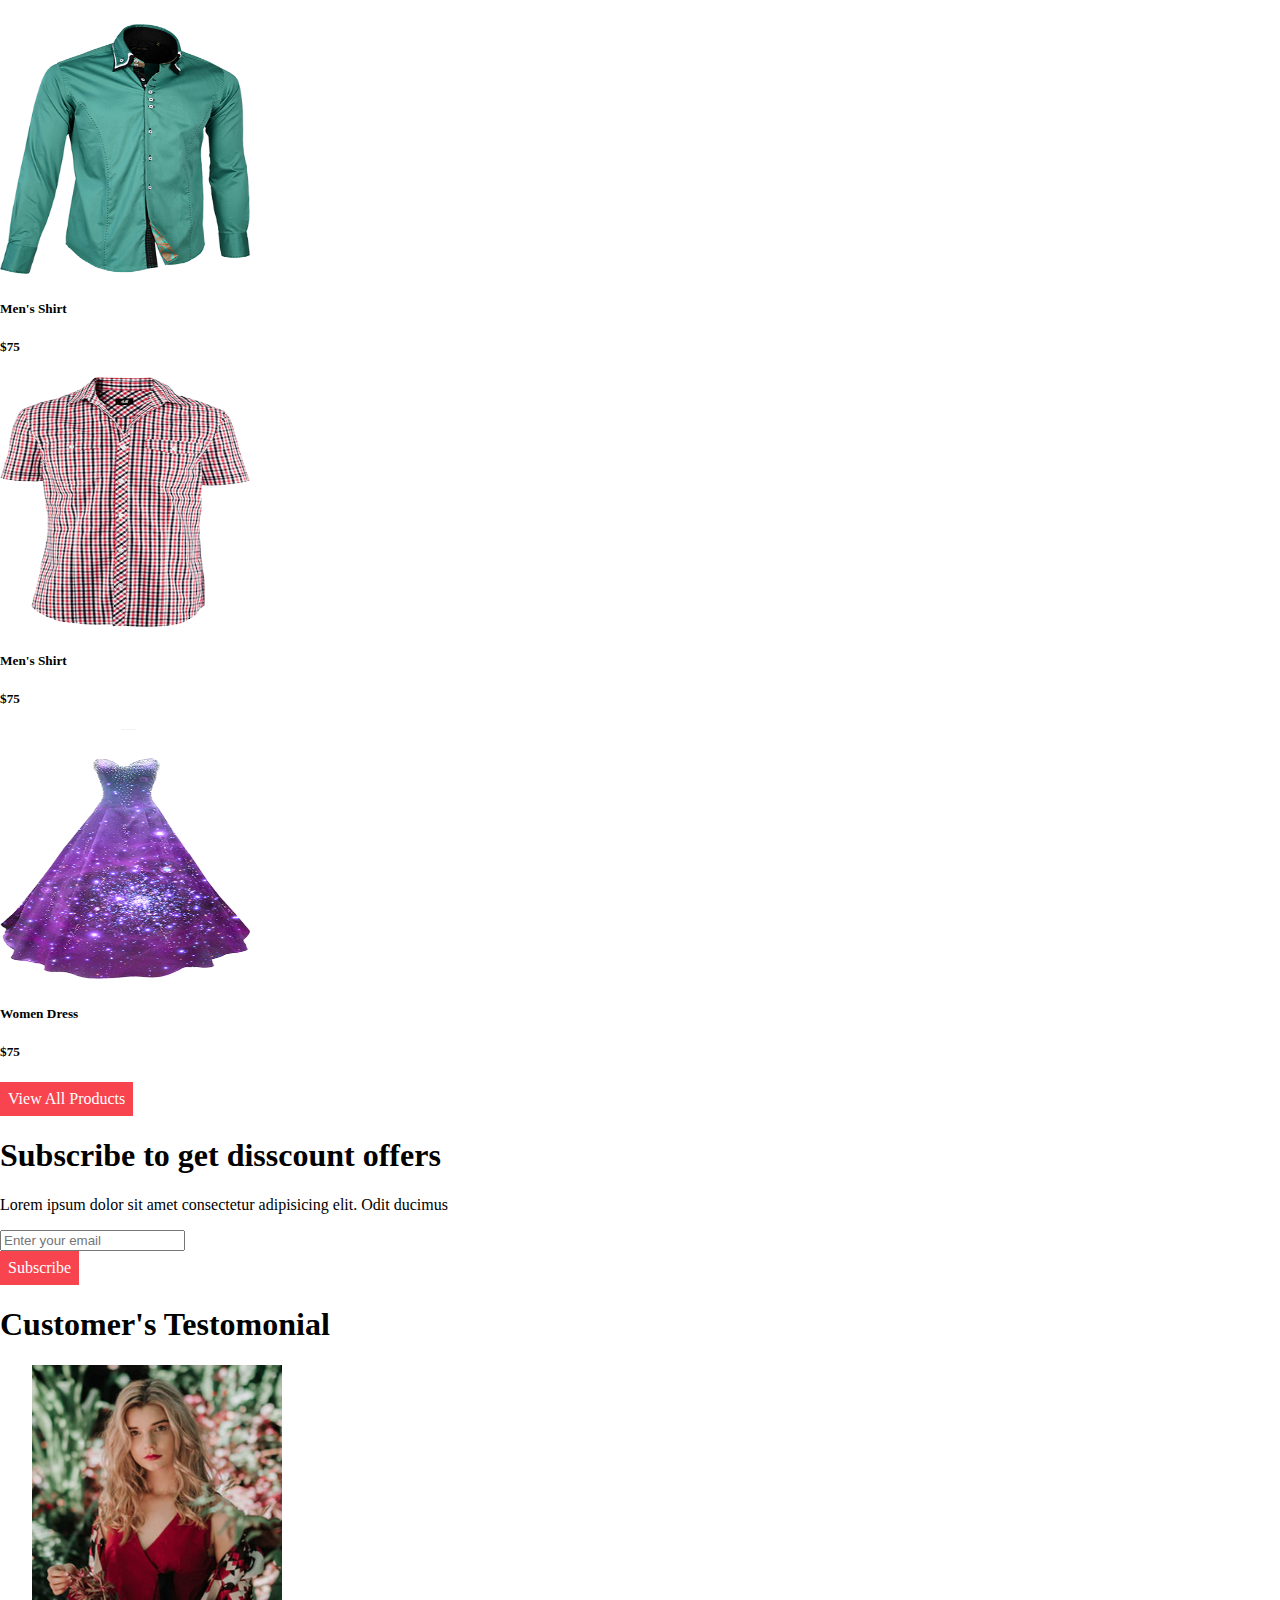
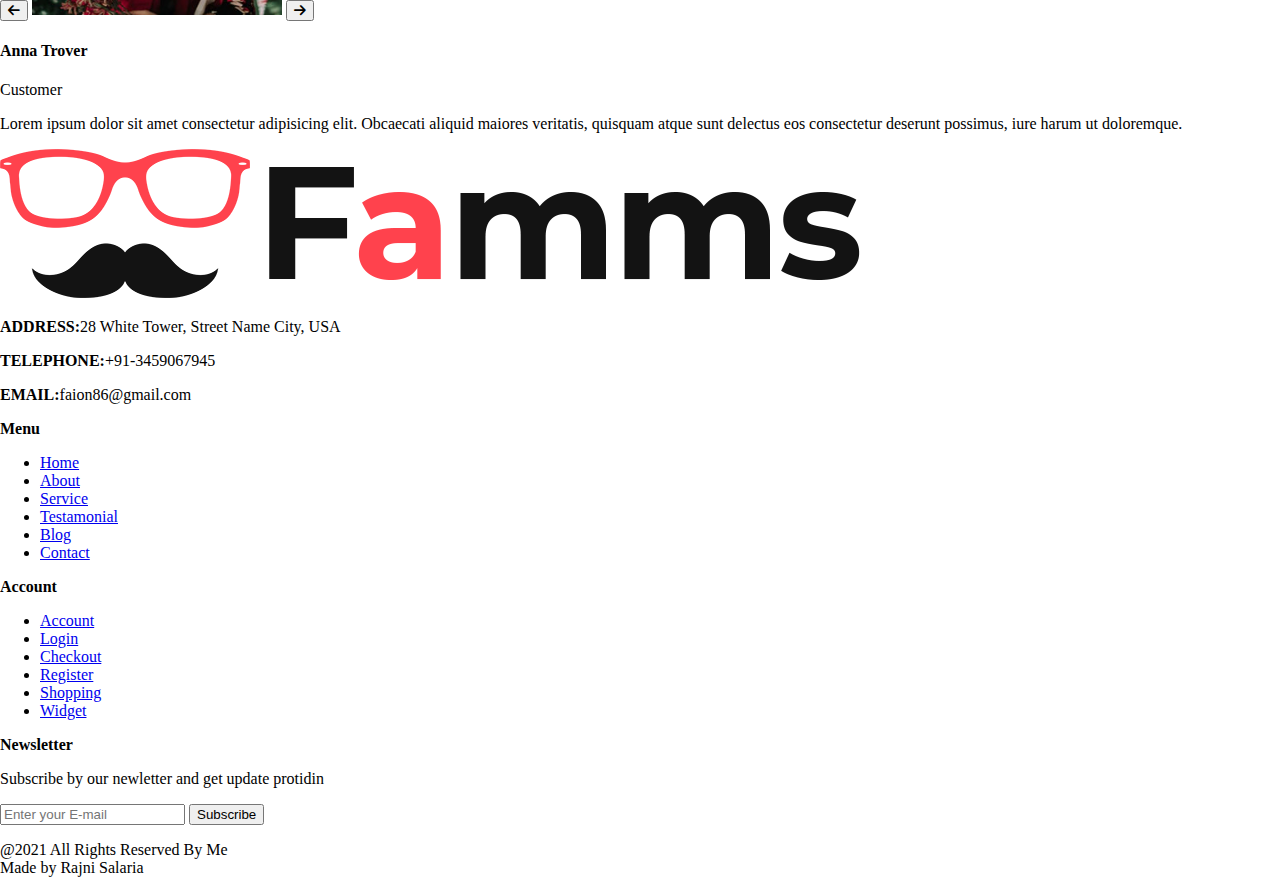
==== commit 35c2735f: "commit2" ====
--- a/index.html
+++ b/index.html
@@ -7,8 +7,8 @@
     <meta name="viewport" content="width=device-width, initial-scale=1.0">
     <title>Bootstrap</title>
     <link rel="stylesheet" href="style.css">
-    <link rel="stylesheet" href="bootstrap-5/bootstrap-5.0.2-dist/css/bootstrap.min.css">
     <link href="https://cdn.jsdelivr.net/npm/bootstrap@5.0.2/dist/css/bootstrap.min.css" rel="stylesheet" integrity="sha384-EVSTQN3/azprG1Anm3QDgpJLIm9Nao0Yz1ztcQTwFspd3yD65VohhpuuCOmLASjC" crossorigin="anonymous">
+    <link rel="stylesheet" href="https://cdnjs.cloudflare.com/ajax/libs/font-awesome/6.1.1/css/all.min.css">
  
 </head>
 <body>
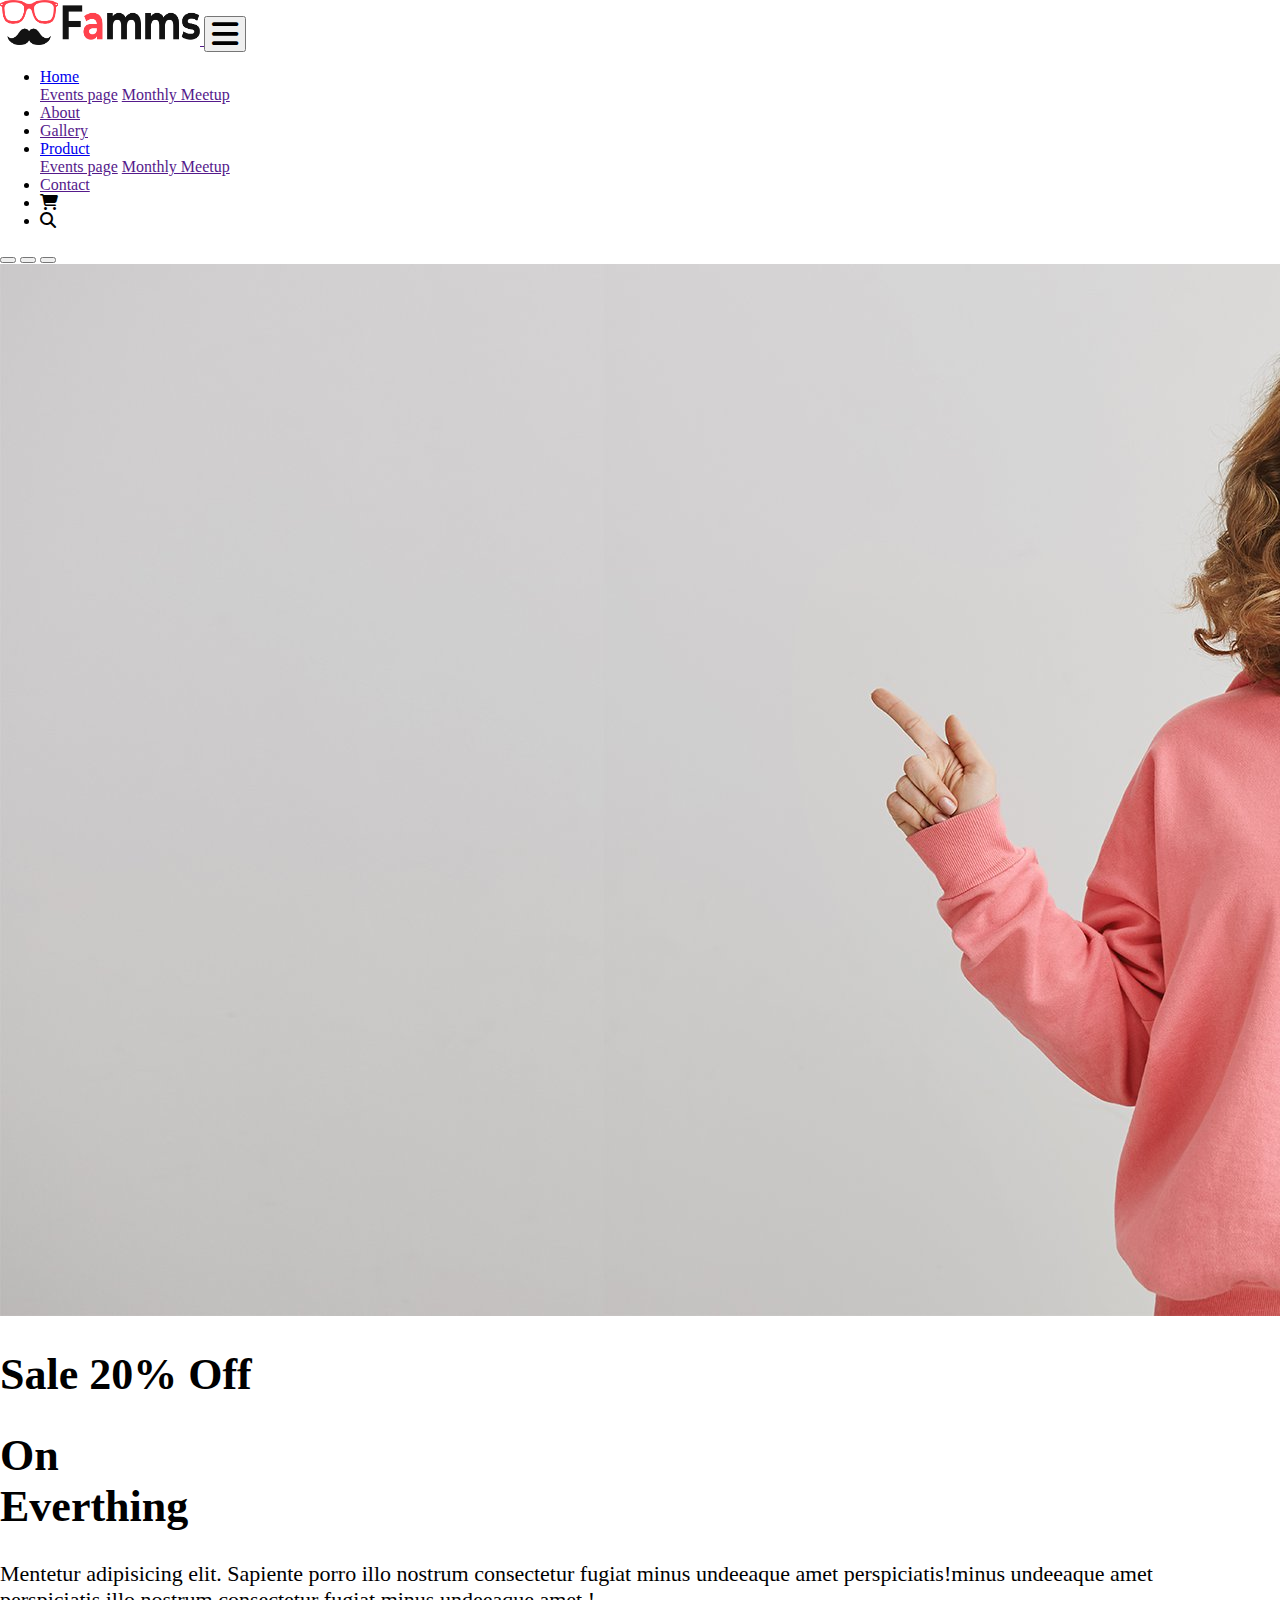
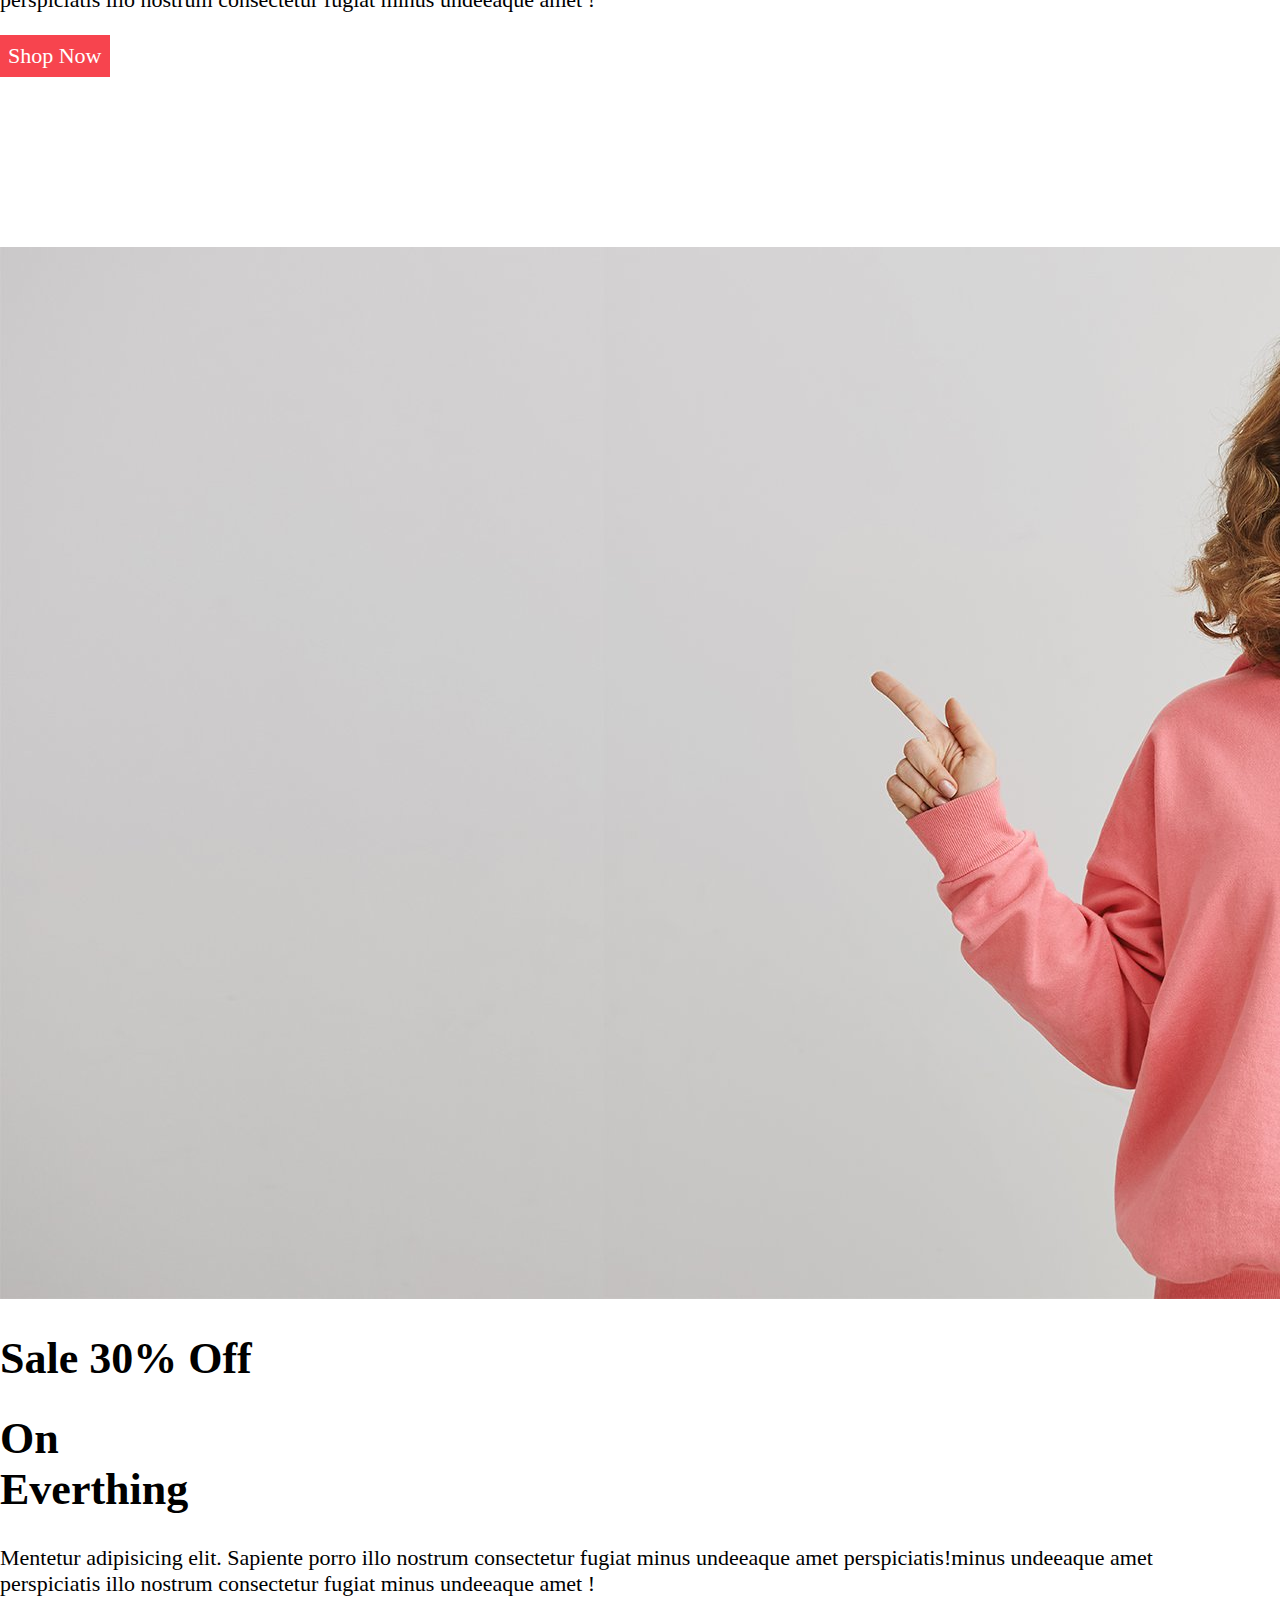
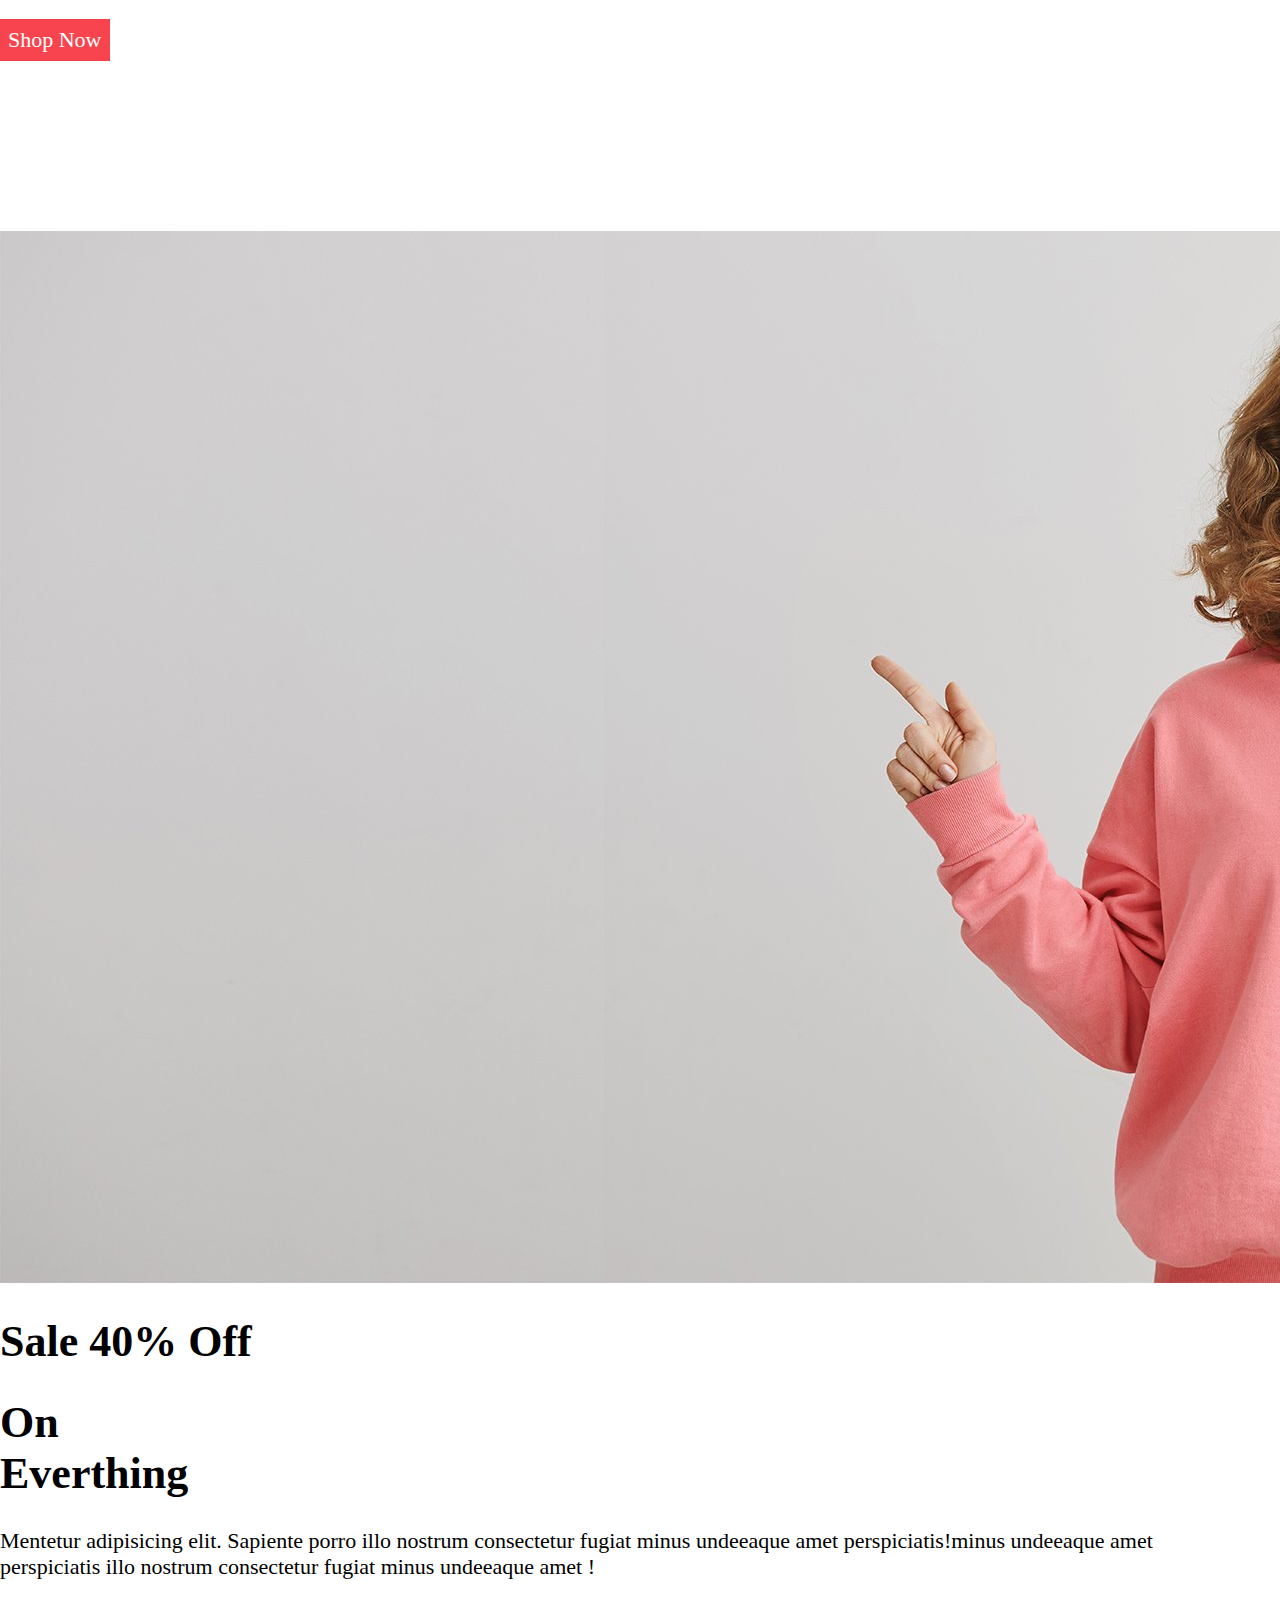
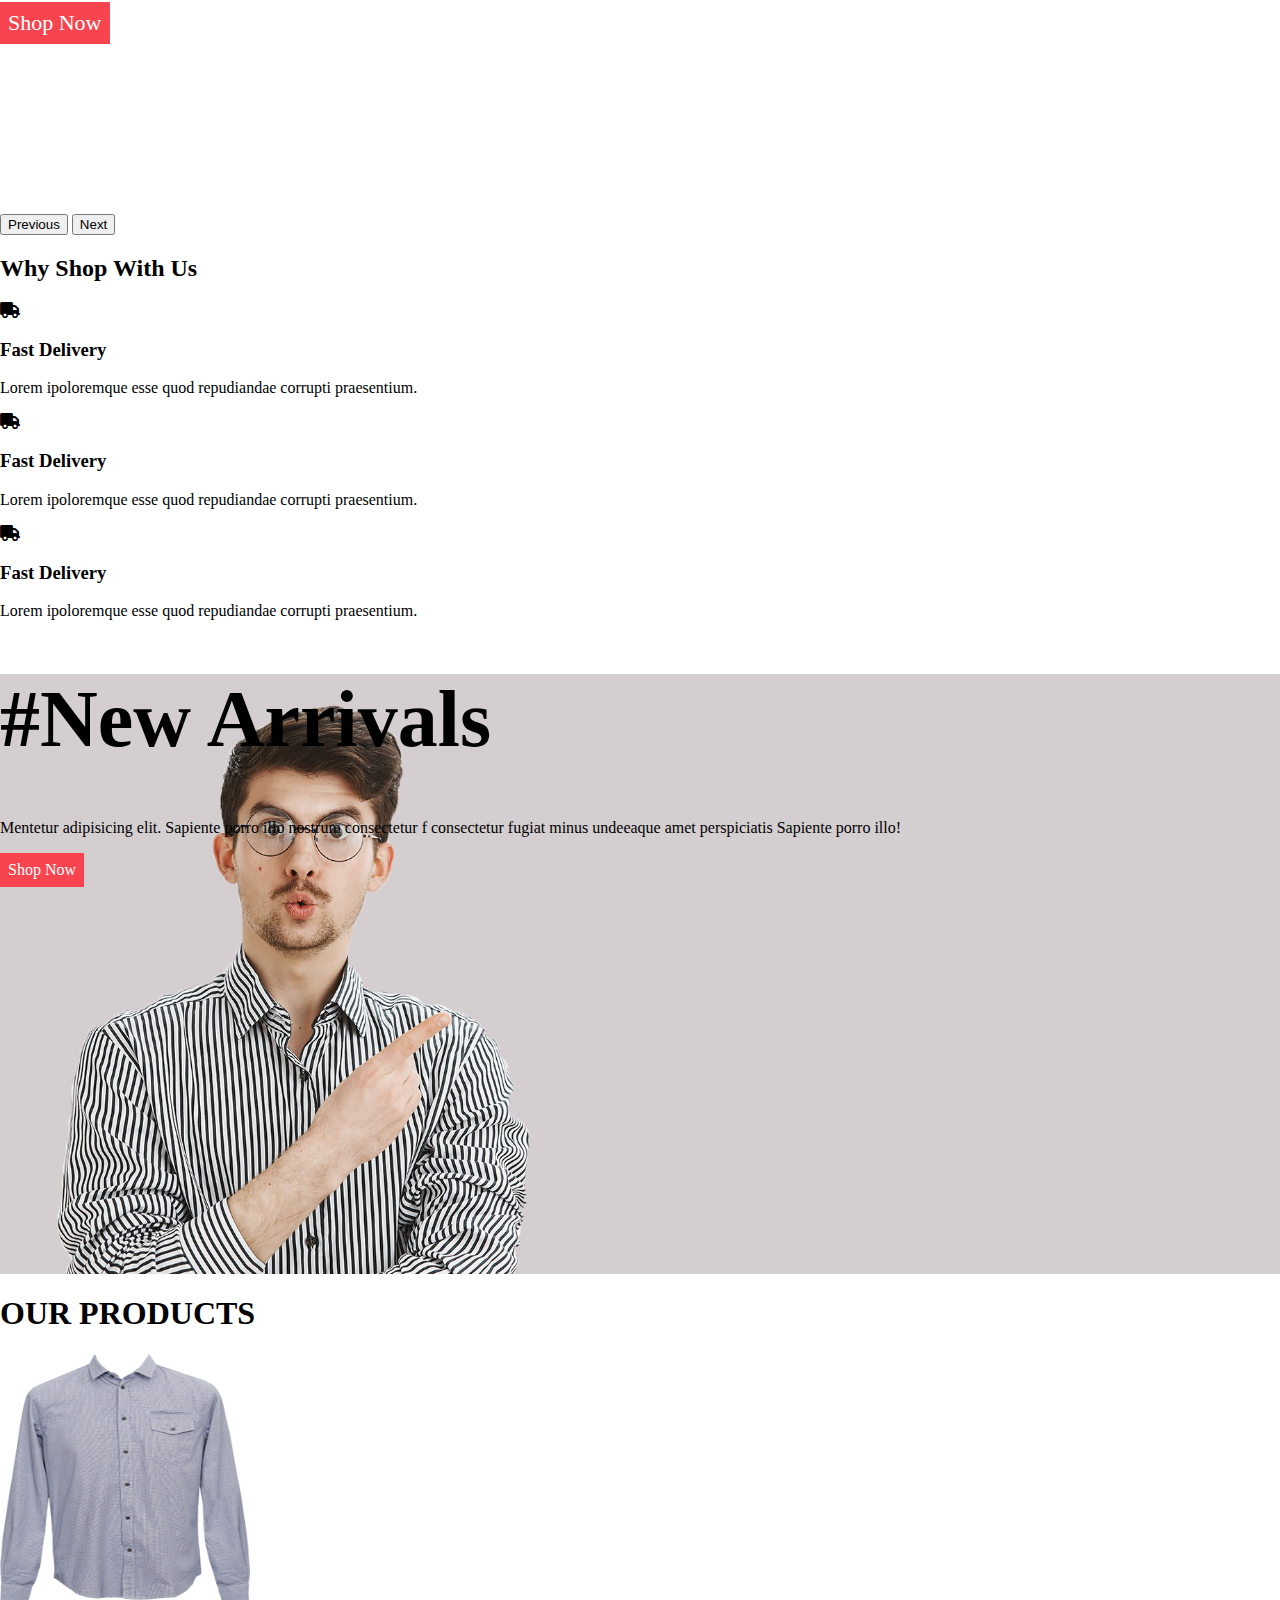
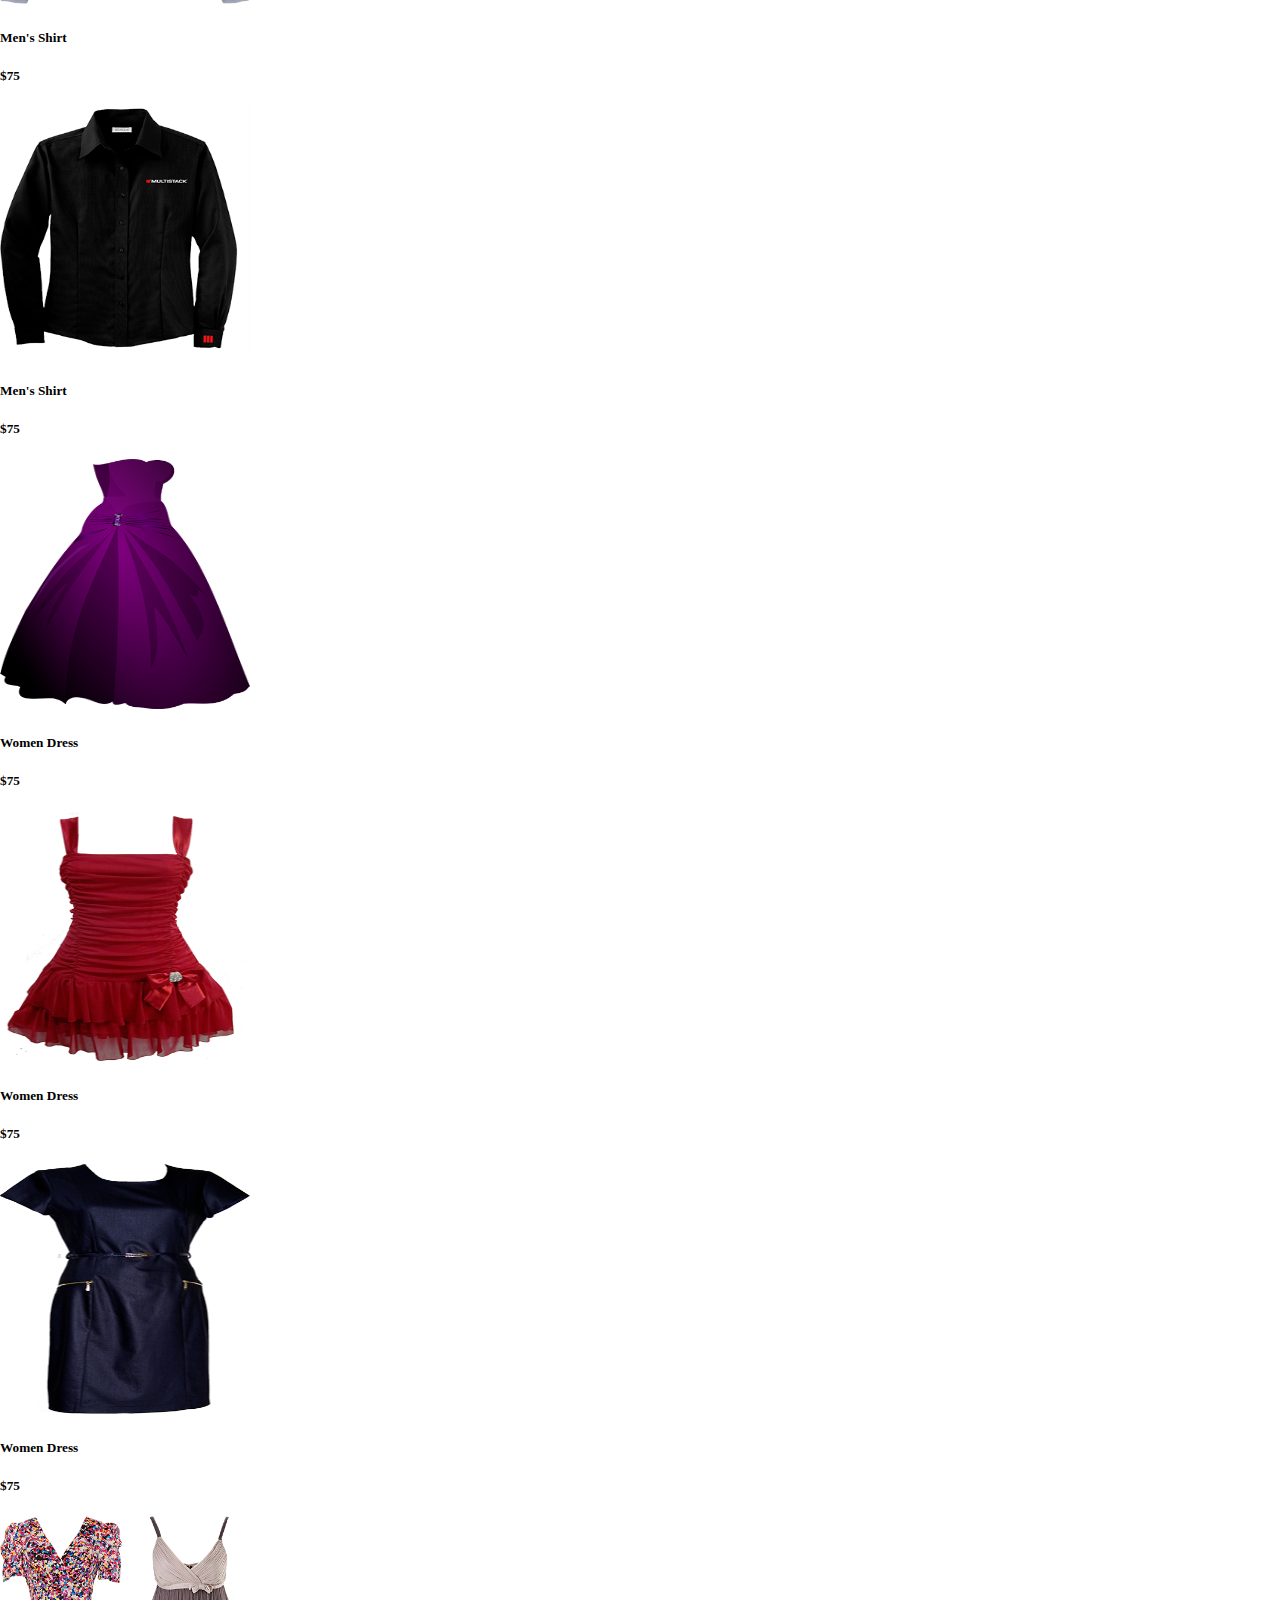
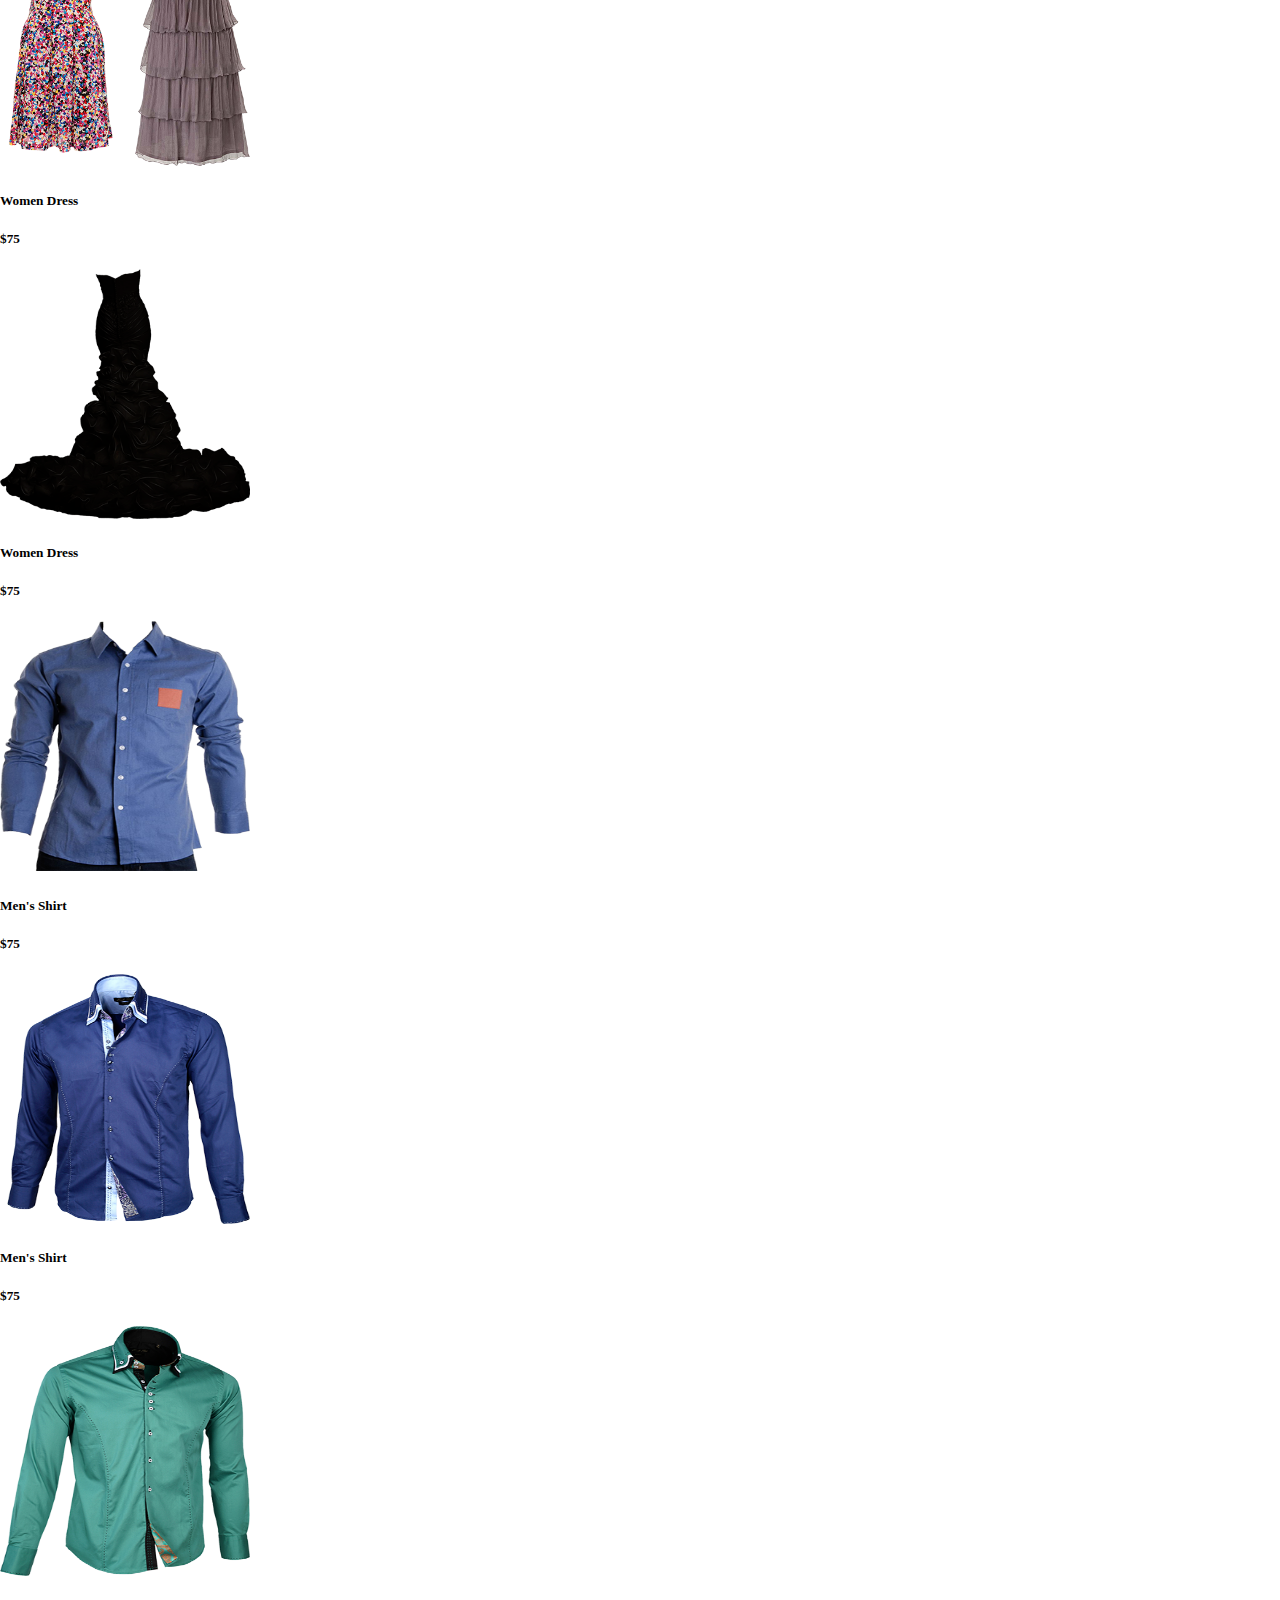
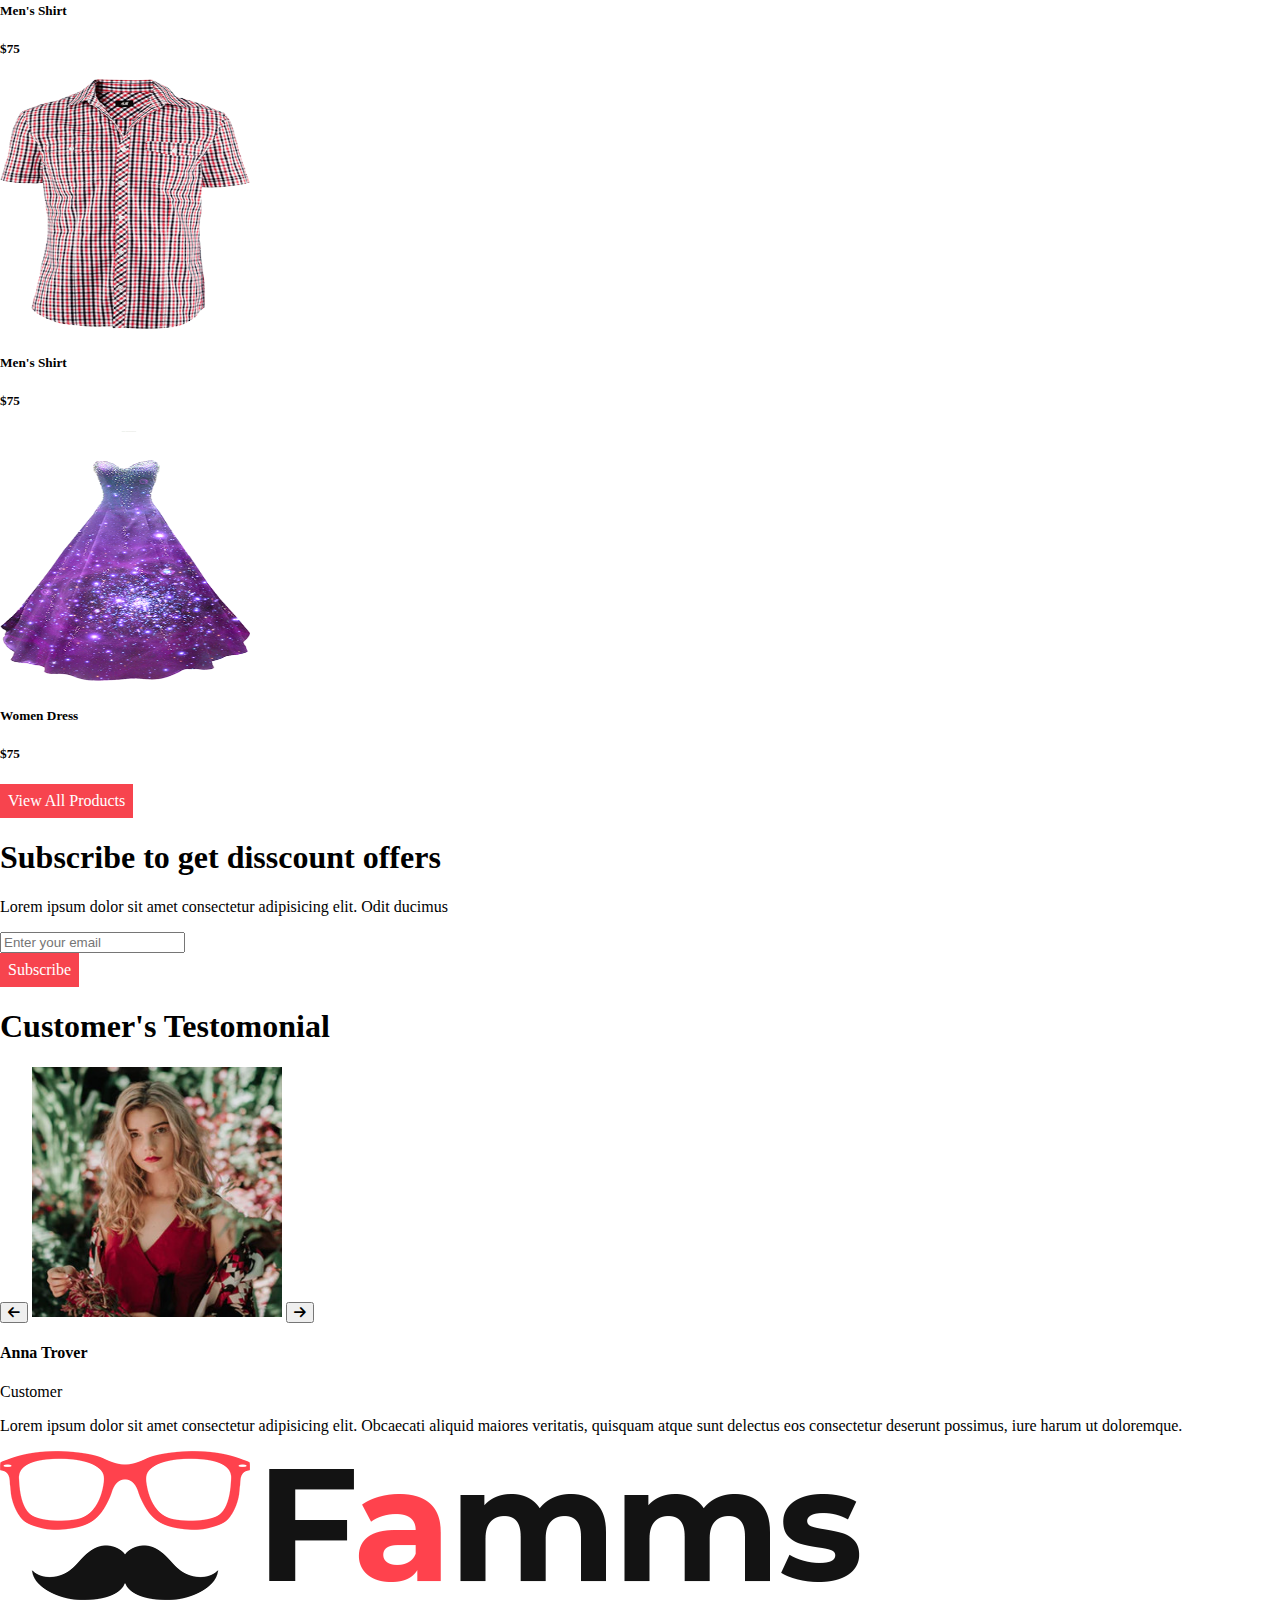
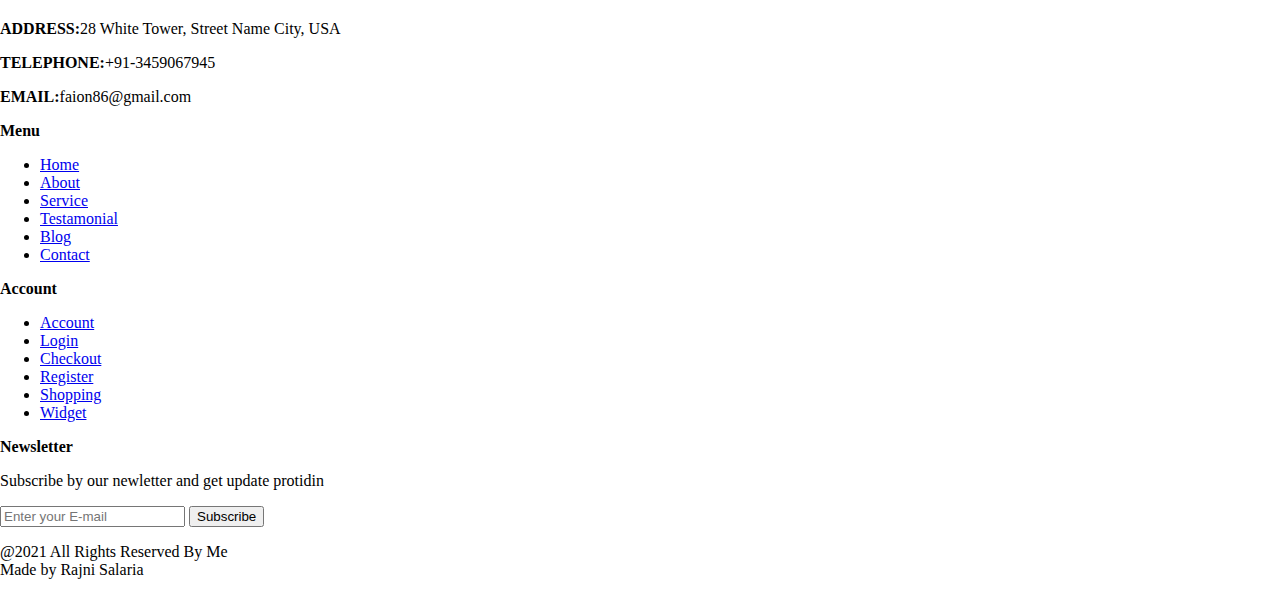
==== commit b634a2b1: "commit2" ====
--- a/index.html
+++ b/index.html
@@ -7,36 +7,64 @@
     <meta name="viewport" content="width=device-width, initial-scale=1.0">
     <title>Bootstrap</title>
     <link rel="stylesheet" href="style.css">
+    
     <link href="https://cdn.jsdelivr.net/npm/bootstrap@5.0.2/dist/css/bootstrap.min.css" rel="stylesheet" integrity="sha384-EVSTQN3/azprG1Anm3QDgpJLIm9Nao0Yz1ztcQTwFspd3yD65VohhpuuCOmLASjC" crossorigin="anonymous">
     <link rel="stylesheet" href="https://cdnjs.cloudflare.com/ajax/libs/font-awesome/6.1.1/css/all.min.css">
  
 </head>
 <body>
-    <!-- Header Section Start -->
-    <header>
-        <nav class="navbar navbar-expand-sm fs-5 navbar-light bg-light ">
-            <div class="container">
-                <a href="" class="navbar-brand">
-                    <img src="images/logo.png" alt="image" width="200" height="40">
-                </a>
-                <button class="navbar-toggler" type="button" data-bs-toggle="collapse" data-bs-target="#navbarResponsive" aria-controls="navbarResponsive" aria-expanded="false" aria-
-                label="Toggle navigation">
-                    <span class="navbar-toggler-icon"></span>
-                  </button>
-                <div class="navbar-collapse collapse" id="navbarResponsive">
-                    <ul class="navbar-nav ms-auto">
-                        <li class="nav-item p-2"><a href="" class="nav-link  text-dark">Home</a></li>
-                        <li class="nav-item p-2"><a href="" class="nav-link  text-dark">About</a></li>
-                        <li class="nav-item p-2"><a href="" class="nav-link  text-dark">Gallery</a></li>
-                        <li class="nav-item p-2"><a href="" class="nav-link  text-dark">Product</a></li>
-                        <li class="nav-item p-2"><a href="" class="nav-link  text-dark">Contact</a></li>
-                        <i class="fa-solid fa-cart-shopping p-3 m-1"></i>
-                        <i class="fa-solid fa-magnifying-glass p-1 m-3"></i>
-                    </ul>
-                </div>    
-            </div>
-        </nav>
-    </header>
+    <section class="header-section">
+        <!-- Header Section Start -->
+        <header>
+            <nav class="navbar navbar-expand-sm fs-5 navbar-light">
+                <div class="container">
+                    <a href="" class="navbar-brand">
+                        <img src="images/logo.png" alt="image" width="200" height="45">
+                    </a>
+                    <button class="navbar-toggler" type="button" data-bs-toggle="collapse"
+                        data-bs-target="#navbarResponsive" aria-controls="navbarResponsive" aria-expanded="false" aria-
+                        label="Toggle navigation">
+                        <span><i style="font-size: 30px; color: black;" class="fa-solid fa-bars"> </i></span>
+                    </button>
+                    <div class="navbar-collapse collapse" id="navbarResponsive">
+                        <ul class="navbar-nav ms-auto ">
+                            <li class="nav-item dropdown p-2">
+                                <a class="nav-link text-dark dropdown-toggle change1" data-bs-toggle="dropdown"
+                                    href="#" id="themes">
+                                    Home</a>
+                                <!-- //Dropdown Menu Start-->
+                                <div class="dropdown-menu bg-dark border" aria-labelledby="themes">
+                                    <div class="dropdown">
+                                        <a class="dropdown-item text-white" href="">Events page</a>
+                                        <a class="dropdown-item text-white" href="">Monthly Meetup</a>
+                                    </div>
+                                </div>
+                                <!-- //Dropmenu Menu End  -->
+                            </li>
+                            <li class="nav-item p-2"><a href="" class="nav-link  text-dark">About</a></li>
+                            <li class="nav-item p-2"><a href="" class="nav-link  text-dark">Gallery</a></li>
+                            <li class="nav-item dropdown p-2">
+                                <a class="nav-link text-dark dropdown-toggle change1" data-bs-toggle="dropdown"
+                                    href="#" id="themes">
+                                    Product</a>
+                                <!-- //Dropdown Menu Start-->
+                                <div class="dropdown-menu bg-dark border" aria-labelledby="themes">
+                                    <div class="dropdown">
+                                        <a class="dropdown-item text-white" href="">Events page</a>
+                                        <a class="dropdown-item text-white" href="">Monthly Meetup</a>
+                                    </div>
+                                </div>
+                                <!-- //Dropmenu Menu End  -->
+                            </li>
+                            <li class="nav-item p-2"><a href="" class="nav-link  text-dark">Contact</a></li>
+                            <li><i class="fa-solid fa-cart-shopping p-3 m-1"></i></li>
+                             <li><i class="fa-solid fa-magnifying-glass p-1 m-3"></i></li>
+                        </ul>
+                    </div>
+                </div>
+            </nav>
+        </header>
+        <!-- Header Section End -->
     <!-- Header Section End -->
  
     <!-- Banner Section start -->
@@ -103,26 +131,26 @@
         </button>
     </div>
     <div class="container">
-        <div class="row text-white mb-5 text-center">
+        <div class="row text-dark mb-5 text-center">
             <div class="col-md-12"> 
                 <h2 class="section-head text-dark mb-1 mt-2  p-4 text">Why Shop With Us</h2>
             </div>
             <div class="col-md-4 mt-2">
-                <div class="service-box text-center bg-secondary rounded p-5">
+                <div class="service-box text-center bg-secondary rounded p-5 text-white">
+                    <i class="fa-solid fa-truck text-white"></i>
+                    <h3>Fast Delivery</h3>
+                    <p>Lorem ipoloremque esse quod repudiandae corrupti praesentium.</p>
+                </div>
+            </div>
+            <div class="col-md-4 mt-2">
+                <div class="service-box text-center bg-secondary rounded p-5 text-white">
                     <i class="fa-solid fa-truck"></i>
                     <h3>Fast Delivery</h3>
                     <p>Lorem ipoloremque esse quod repudiandae corrupti praesentium.</p>
                 </div>
             </div>
             <div class="col-md-4 mt-2">
-                <div class="service-box text-center bg-secondary rounded p-5">
-                    <i class="fa-solid fa-truck"></i>
-                    <h3>Fast Delivery</h3>
-                    <p>Lorem ipoloremque esse quod repudiandae corrupti praesentium.</p>
-                </div>
-            </div>
-            <div class="col-md-4 mt-2">
-                <div class="service-box text-center bg-secondary rounded p-5">
+                <div class="service-box text-center bg-secondary rounded p-5 text-white">
                     <i class="fa-solid fa-truck"></i>
                     <h3>Fast Delivery</h3>
                     <p>Lorem ipoloremque esse quod repudiandae corrupti praesentium.</p>
@@ -219,7 +247,7 @@
     <!-- Images Container Section End -->
     <!-- Discount Offer Section Start -->
     <div class="container-fluid bg-secondary p-5">
-        <div class="container text-center text-white">
+        <div class="container text-center text-dark">
             <h1>Subscribe to get disscount offers</h1>  
             <p>Lorem ipsum dolor sit amet consectetur adipisicing elit. Odit ducimus</p>
             <div class="search">
@@ -235,8 +263,8 @@
      <!-- Customer Section Start -->
     <div class="container text-center p-5">
         <h1>Customer's Testomonial</h1>
-        <button class="arrow1 rounded-circle bg-danger border p-3 text-white"><i
-                class="fa-solid fa-arrow-left p-1"></i></button>
+        <button class="arrow1 rounded-circle bg-danger border p-3 text-dark"><i
+                class="fa-solid fa-arrow-left p-1 text-white"></i></button>
         <img src="images/client.jpg" alt="client" class="rounded-circle p-4 m-3" width="250">
         <button class="arrow2 rounded-circle bg-danger border p-3 text-white"><i
                 class="fa-solid fa-arrow-right p-1"></i></button>
@@ -297,7 +325,7 @@
                     </p>
                     <div class="input">
                         <input type="text" id="fname" name="fname" placeholder="Enter your E-mail">
-                        <input type="submit" value="Subscribe" class="submit bg-danger border-0  text-white">
+                        <input type="submit" value="Subscribe" class="submit bg-danger border-0  text-dark">
                     </div>
                 </div>
             </div>
@@ -305,7 +333,7 @@
     </div>
     <!-- About Section End -->
     <!-- Footer  Section Start -->
-    <div class="container-fluid bg-dark text-center p-3 text-white">
+    <div class="container-fluid bg-dark text-center p-3 text-dark">
         <p class="mb-0 "> @2021 All Rights Reserved By Me <br>
             Made by Rajni Salaria
         </p>
--- a/style.css
+++ b/style.css
@@ -4,57 +4,14 @@
     padding: 0;
 }
 /* <!-- Header Section Start --> */
-a.navbar-brand {
-    margin-left: 75px;
+a.dropdown-item.text-white:hover {
+    background-color: black;
 }
-@media screen and (min-width: 360px) and (max-width: 767px) {
-    a.navbar-brand {
-        margin-left: 45px;
-    }
-}
-
-div#navbarResponsive {
-    margin-left: 168px;
-}
-a.nav-link.text-dark:hover{
-    background-color: rgb(218, 70, 70);
-    color: white;
-}
-@media screen and (min-width: 360px) and (max-width: 767px) {
-    header{
-        position: relative;
-    }
-    div#navbarResponsive {
-        position: absolute;
-        z-index: 5;
-        top: 67px;
-        width: 100%;
-        background: gainsboro;
-        right: 0;
-    }
-}    
-/* header section End */
-/* <!-- Banner Section start  --> */
-@media screen and (min-width: 360px) and (max-width: 767px) {
-    .w-100{
-        width: 350px;
-        height: 350px;
-    }
-}  
 .col-sm-6 {
     font-size: 22px;
-    margin: 0 50px 270px 0;
-    padding: 10px;
-    text-align: left;
+    margin: 0 50px 170px 0; 
 }  
-@media screen and (min-width: 360px) and (max-width: 767px) {
-    .col-sm-6 {
-        font-size: 14px;
-        margin: 0px;
-        padding: 0px;
-        text-align: left;
-    } 
-}
+
 .btnD1{
     display: inline-block;
     text-decoration: none;
@@ -67,7 +24,7 @@
 
 /* <!-- New Arrivals Mid-Section Start --> */
 .image{
-    position: relative;
+    /* position: relative; */
     background: url(images/arrival-bg.png);
     background-size: cover; 
     background-repeat: no-repeat;
@@ -75,6 +32,7 @@
     height: 600px;
     background-position: top; 
 }
+
 /* <!-- New Arrivals Mid-Section End --> */
 
 /* <!-- Images Container Section Start --> */
